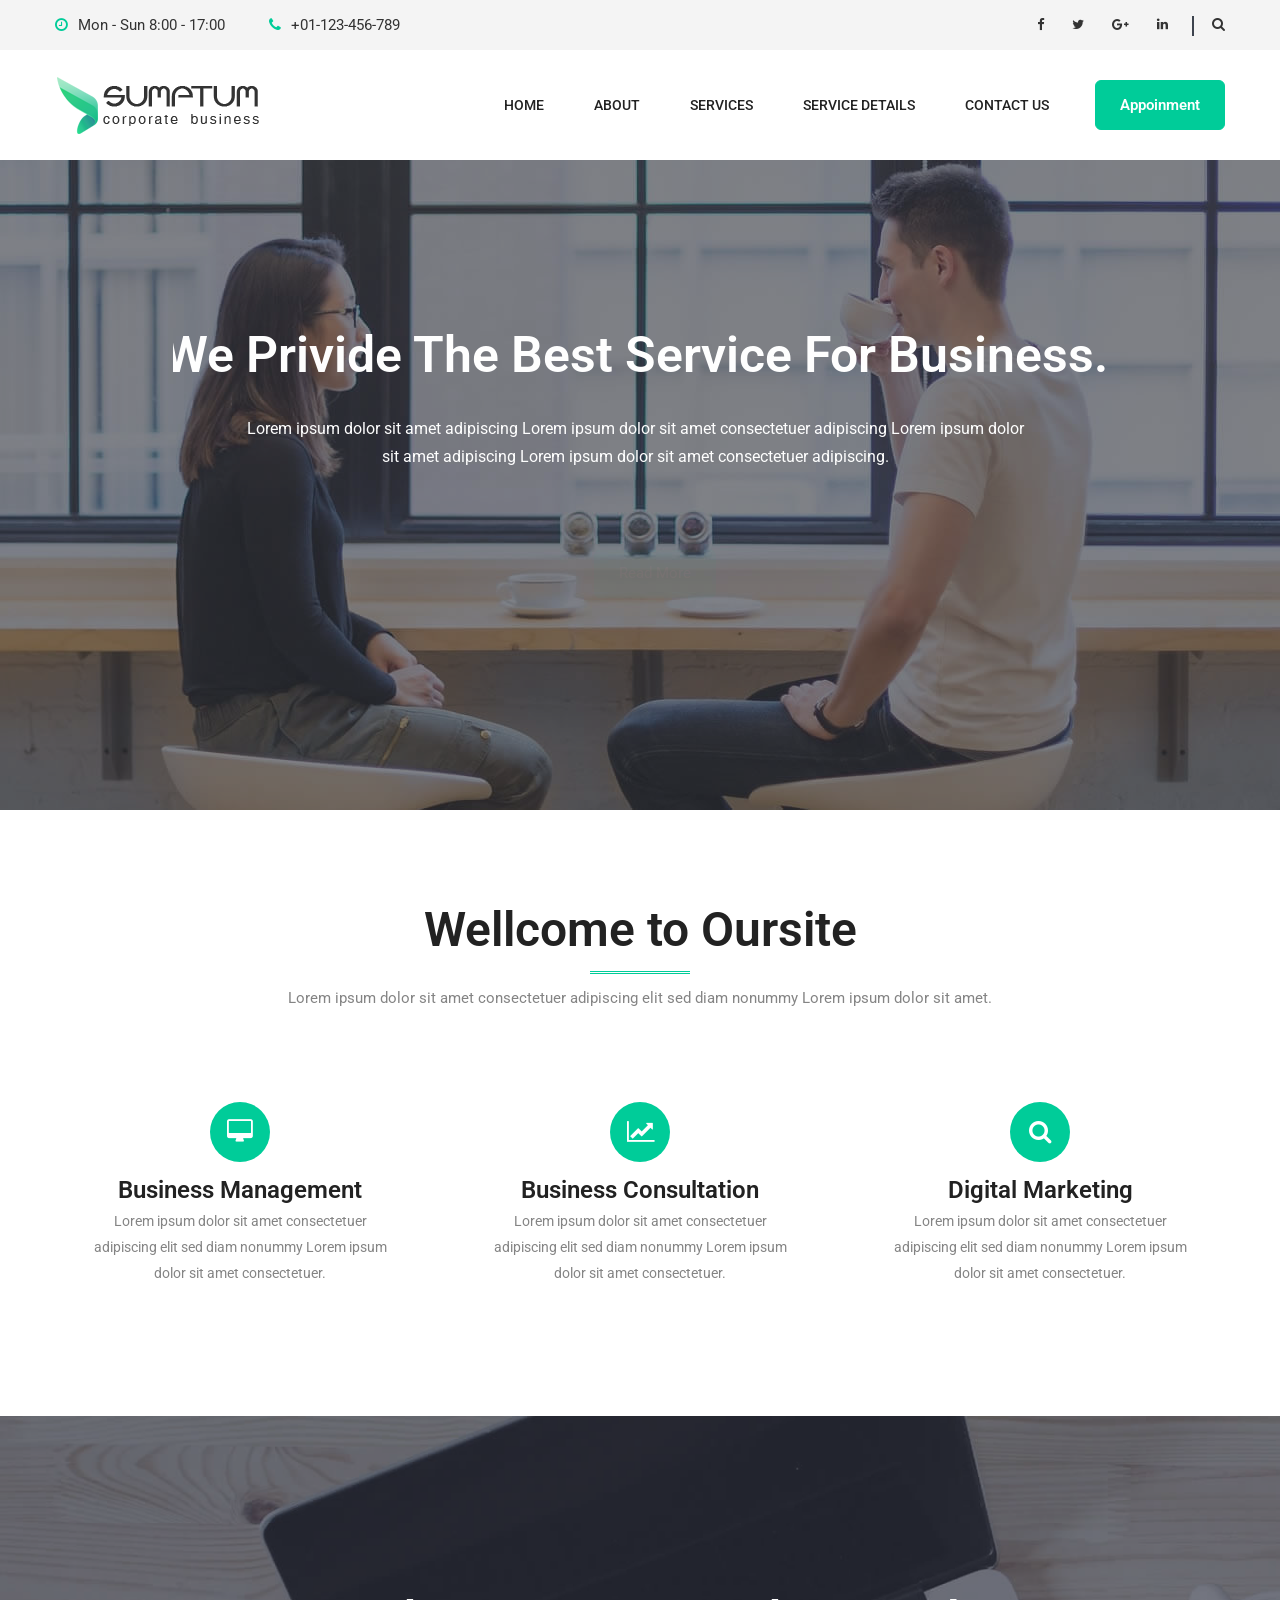
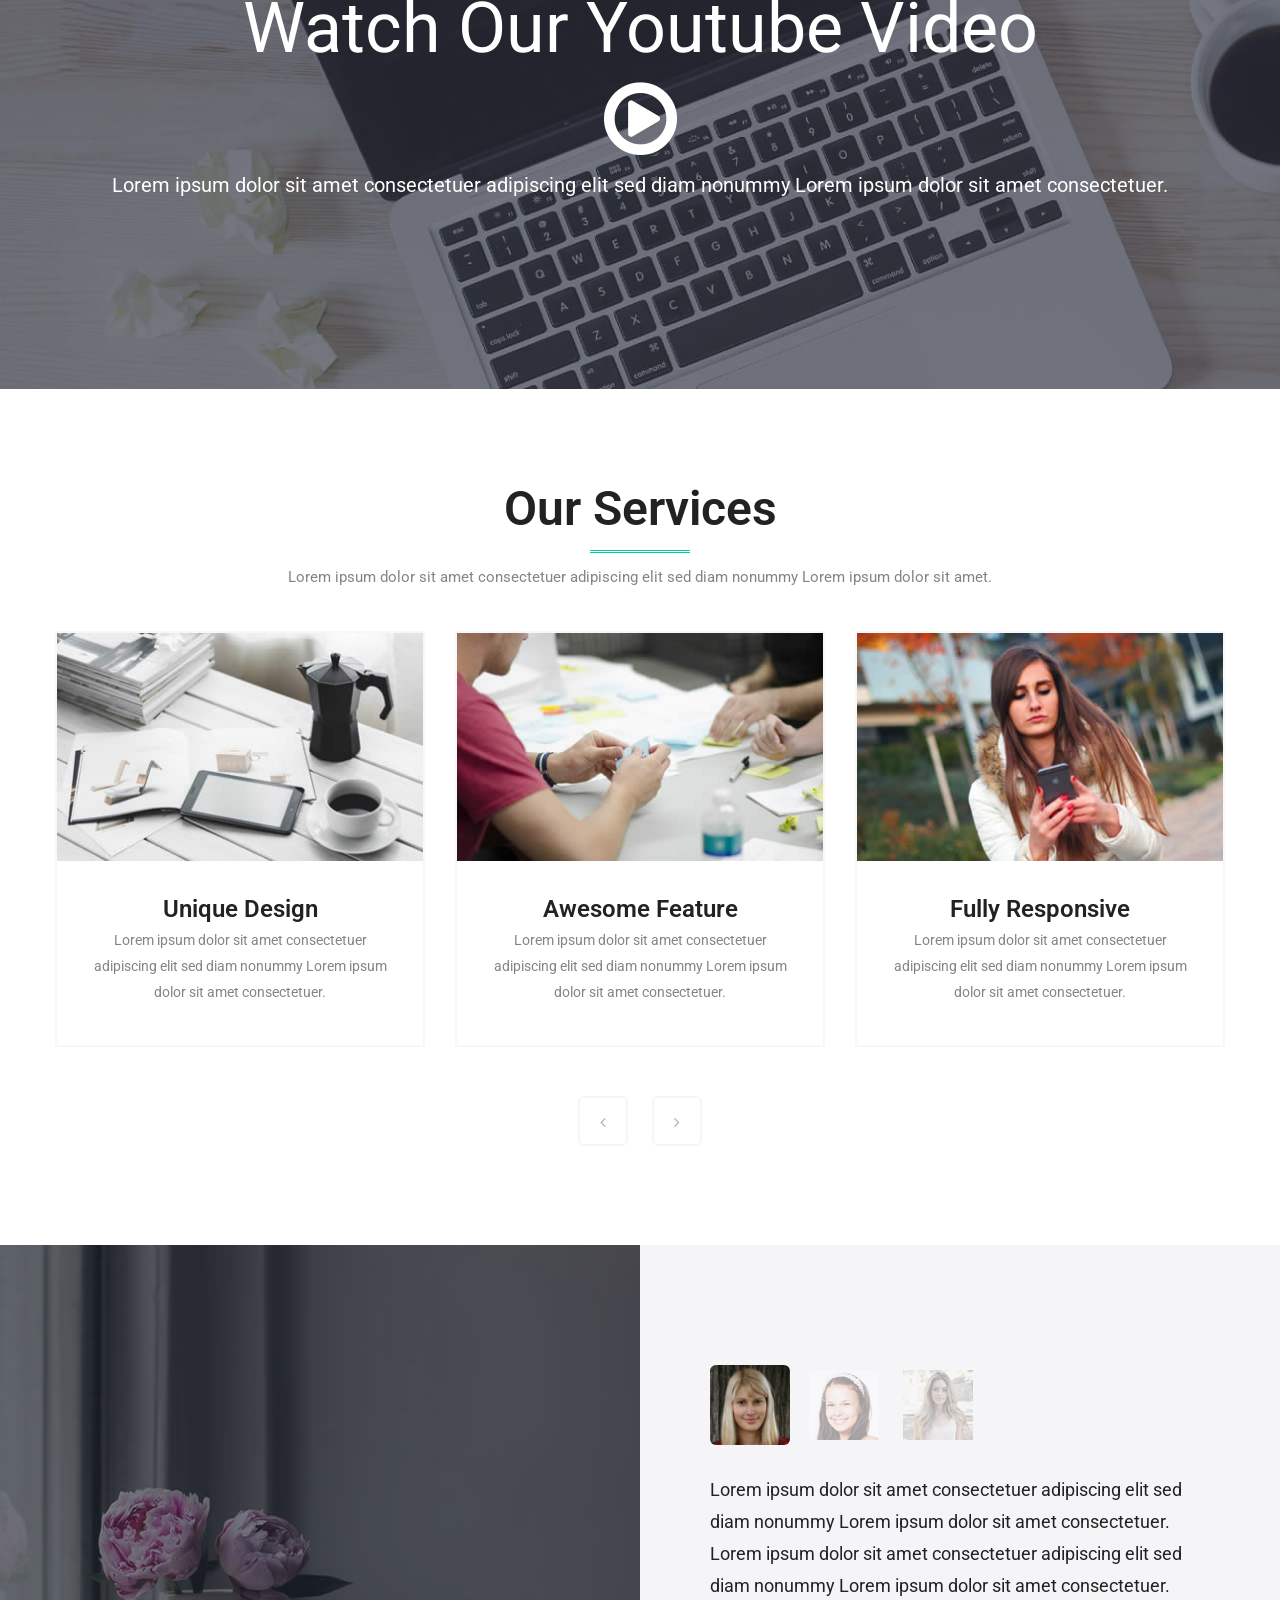
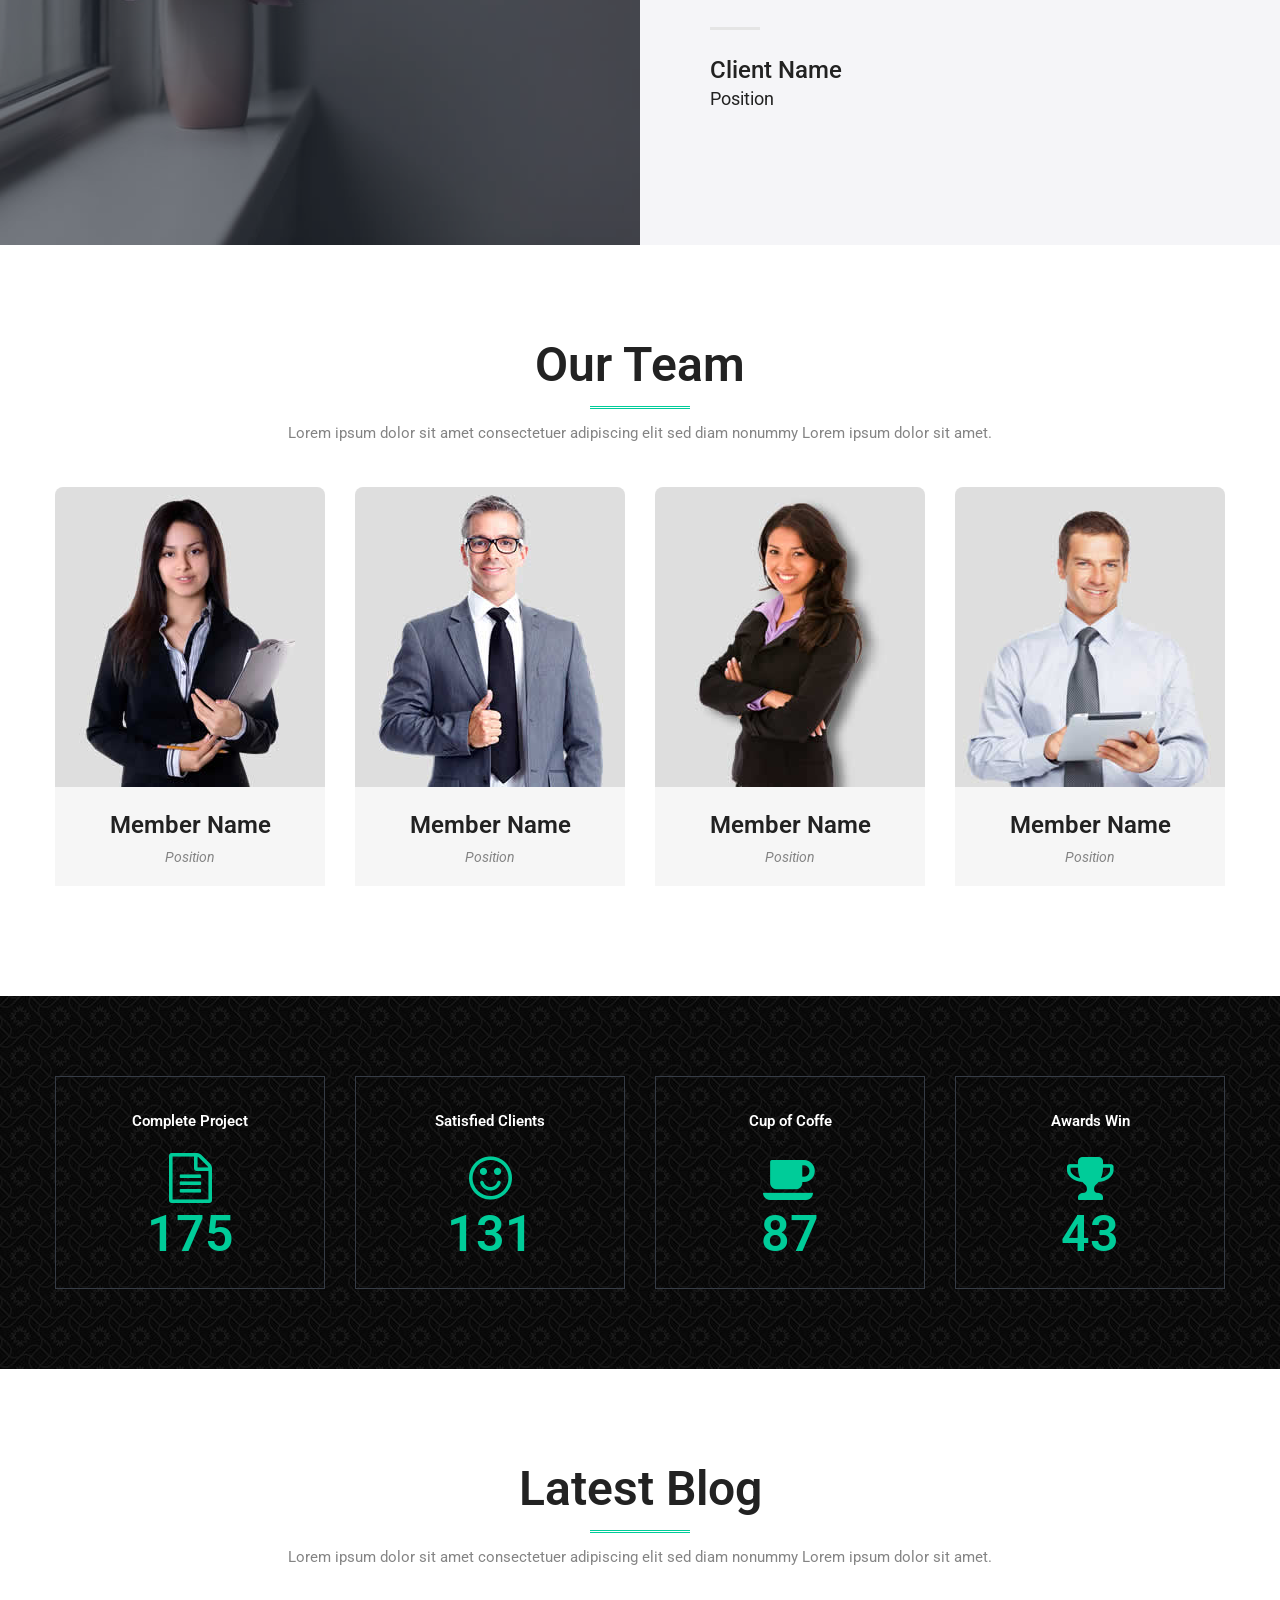
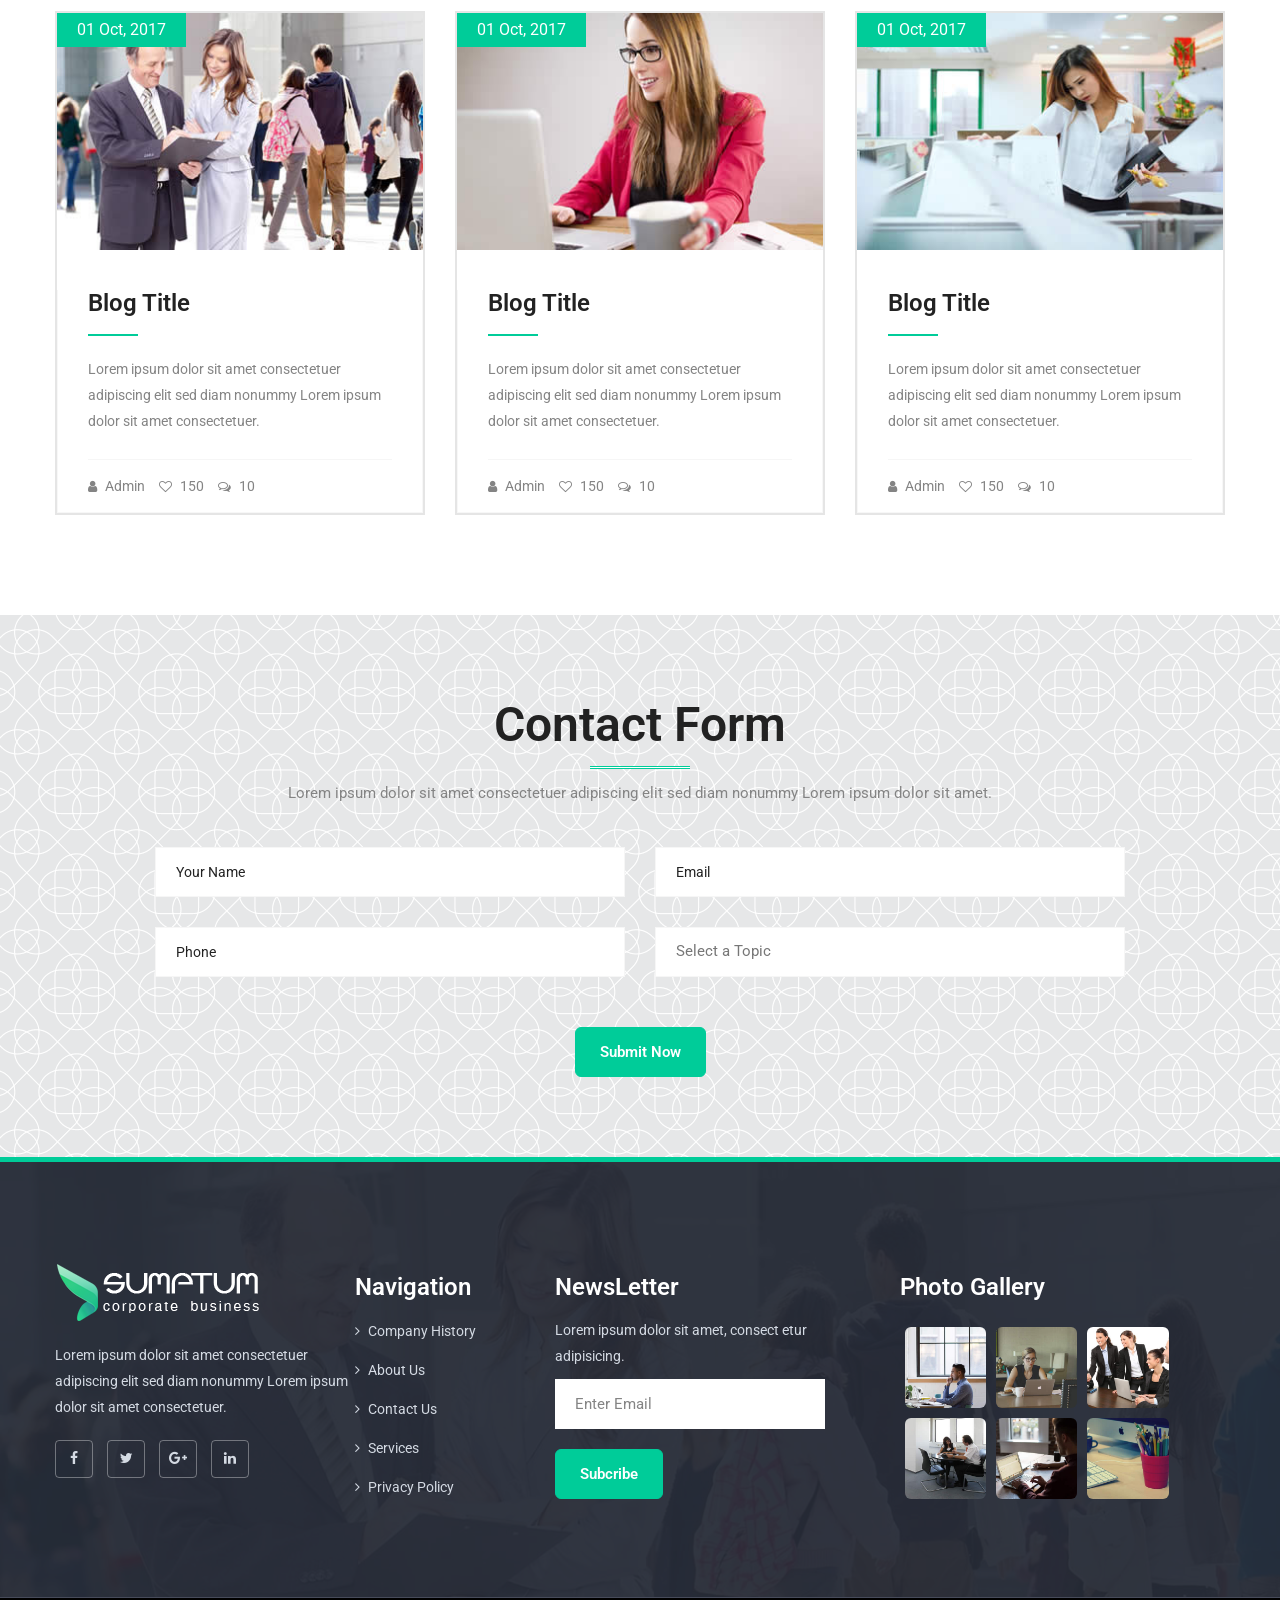
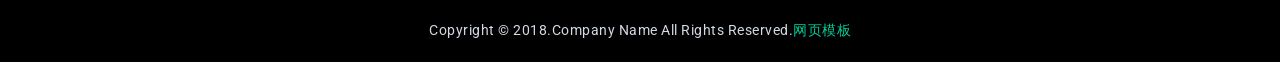
==== index.html @ b8e4e51f "s上传网站源码到Github" ====
﻿<!DOCTYPE html>
<html>
<head>
<meta charset="utf-8">
<title>Home Page</title>
<!-- Stylesheets -->
<link href="css/bootstrap.css" rel="stylesheet">
<link href="css/responsive.css" rel="stylesheet">
<link href="css/style.css" rel="stylesheet">
<link href="http://maxcdn.bootstrapcdn.com/font-awesome/4.7.0/css/font-awesome.min.css" rel="stylesheet">
<!-- mobile responsive meta -->
<meta name="viewport" content="width=device-width, initial-scale=1">
<meta name="viewport" content="width=device-width, initial-scale=1, maximum-scale=1">
</head>
<body>

     

<div class="page-wrapper">
  <!-- Preloader -->
  <div class="preloader"></div>
  <!-- Preloader -->
  <!--header top-->
  <div class="header-top">
    <div class="container clearfix">
      <div class="top-left">
        <ul class="contact-links">
          <li><i class="fa fa-clock-o" aria-hidden="true"></i>Mon - Sun  8:00 - 17:00</li>
          <li><i class="fa fa-phone" aria-hidden="true"></i>+01-123-456-789</li>
        </ul>
      </div>
      <div class="top-right clearfix">
        <ul class="social-links">
          <li><a href="#"><i class="fa fa-facebook" aria-hidden="true"></i></a></li>
          <li><a href="#"><i class="fa fa-twitter" aria-hidden="true"></i></a></li>
          <li><a href="#"><i class="fa fa-google-plus" aria-hidden="true"></i></a></li>
          <li><a href="#"><i class="fa fa-linkedin" aria-hidden="true"></i></a></li>
        </ul>
        <div class="search_option"> <a href="#"><span class="icon fa fa-search"></span></a> </div>
      </div>
    </div>
  </div>
  <!--header top-->
  <!--Main Header-->
  <header class="main-header-block sticky-header">
    <div class="container">
      <div class="logo">
        <figure> <a href="index.html"><img src="images/logo.png" alt=""></a> </figure>
      </div>
      <div class="header-area clearfix">
        <nav class="main-menu-navigation">
          <div class="navbar-header">
            <!-- Toggle Button -->
            <button type="button" class="navbar-toggle" data-toggle="collapse" data-target=".navbar-collapse"> <span class="icon-bar"></span> <span class="icon-bar"></span> <span class="icon-bar"></span> </button>
          </div>
          <div class="navbar-collapse collapse clearfix">
            <ul class="navigation clearfix">
              <li><a href="index.html">Home</a></li>
              <li><a href="about.html">About</a></li>
              <li><a href="service.html">Services</a></li>
              <li><a href="service-details.html">Service details</a></li>
              <li><a href="contact.html">Contact us</a></li>
            </ul>
          </div>
        </nav>
        <div class="link-button"> <a href="#" class="btn-style-one">Appoinment</a> </div>
      </div>
    </div>
  </header>
  <!--End Main Header -->
  <!--Start rev slider wrapper-->
  <section class="rev_slider_wrapper">
    <div id="slider1" class="rev_slider"  data-version="5.0">
      <ul>
        <li data-transition="fade"> <img src="images/slider/1.jpg"  alt="" width="1920" height="550" data-bgposition="top center" data-bgfit="cover" data-bgrepeat="no-repeat" data-bgparallax="1" >
          <div class="tp-caption  tp-resizeme" 
                        data-x="center" data-hoffset="0" 
                        data-y="top" data-voffset="160" 
                        data-transform_idle="o:1;"         
                        data-transform_in="x:[-175%];y:0px;z:0;rX:0;rY:0;rZ:0;sX:1;sY:1;skX:0;skY:0;opacity:0.01;s:3000;e:Power3.easeOut;" 
                        data-transform_out="s:1000;e:Power3.easeInOut;s:1000;e:Power3.easeInOut;" 
                        data-mask_in="x:[100%];y:0;s:inherit;e:inherit;" 
                        data-splitin="none" 
                        data-splitout="none"
                        data-responsive_offset="on"
                        data-start="700">
            <div class="slide-content-box">
              <h1>We Privide the best service for business.</h1>
              <p>Lorem ipsum dolor sit amet adipiscing Lorem ipsum dolor sit amet consectetuer adipiscing Lorem ipsum dolor<br>
                sit amet adipiscing Lorem ipsum dolor sit amet consectetuer adipiscing.</p>
            </div>
          </div>
          <div class="tp-caption tp-resizeme" 
                        data-x="center" data-hoffset="15" 
                        data-y="top" data-voffset="340" 
                        data-transform_idle="o:1;"                         
                        data-transform_in="y:[100%];z:0;rX:0deg;rY:0;rZ:0;sX:1;sY:1;skX:0;skY:0;opacity:0;s:2000;e:Power4.easeInOut;" 
                        data-transform_out="s:1000;e:Power3.easeInOut;s:1000;e:Power3.easeInOut;"                     
                        data-splitin="none" 
                        data-splitout="none" 
                        data-responsive_offset="on"
                        data-start="2300">
            <div class="slide-content-box">
              <div class="button"> <a href="#" class="btn-style-one">Read More</a> </div>
            </div>
          </div>
        </li>
        <li data-transition="fade"> <img src="images/slider/2.jpg"  alt="" width="1920" height="580" data-bgposition="top center" data-bgfit="cover" data-bgrepeat="no-repeat" data-bgparallax="1" >
          <div class="tp-caption  tp-resizeme" 
                        data-x="center" data-hoffset="0" 
                        data-y="top" data-voffset="160" 
                        data-transform_idle="o:1;"         
                        data-transform_in="x:[-175%];y:0px;z:0;rX:0;rY:0;rZ:0;sX:1;sY:1;skX:0;skY:0;opacity:0.01;s:3000;e:Power3.easeOut;" 
                        data-transform_out="s:1000;e:Power3.easeInOut;s:1000;e:Power3.easeInOut;" 
                        data-mask_in="x:[100%];y:0;s:inherit;e:inherit;" 
                        data-splitin="none" 
                        data-splitout="none"
                        data-responsive_offset="on"
                        data-start="700">
            <div class="slide-content-box text-right">
              <h1>We Privide the best service for business.</h1>
              <p>Lorem ipsum dolor sit amet adipiscing Lorem ipsum dolor sit amet consectetuer adipiscing Lorem ipsum dolor<br>
                sit amet adipiscing Lorem ipsum dolor sit amet consectetuer adipiscing.</p>
            </div>
          </div>
          <div class="tp-caption tp-resizeme" 
                        data-x="center" data-hoffset="15" 
                        data-y="top" data-voffset="340" 
                        data-transform_idle="o:1;"                         
                        data-transform_in="y:[100%];z:0;rX:0deg;rY:0;rZ:0;sX:1;sY:1;skX:0;skY:0;opacity:0;s:2000;e:Power4.easeInOut;" 
                        data-transform_out="s:1000;e:Power3.easeInOut;s:1000;e:Power3.easeInOut;"                     
                        data-splitin="none" 
                        data-splitout="none" 
                        data-responsive_offset="on"
                        data-start="2300">
            <div class="slide-content-box">
              <div class="button"> <a href="#" class="btn-style-one">Read More</a> </div>
            </div>
          </div>
        </li>
      </ul>
    </div>
  </section>
  <!--End rev slider wrapper-->
  <!--Wellcome Section-->
  <section class="wellcome-area">
    <div class="container">
      <div class="section-title text-center">
        <h2>Wellcome to Oursite</h2>
        <p>Lorem ipsum dolor sit amet consectetuer adipiscing elit sed diam nonummy Lorem ipsum dolor sit amet.</p>
      </div>
      <div class="row">
        <div class="col-md-4 col-sm-6 col-xs-12">
          <div class="item-holder-box">
            <div class="icon-box"> <i class="fa fa-desktop"></i> </div>
            <a href="#">
            <h5>Business Management</h5>
            </a>
            <p>Lorem ipsum dolor sit amet consectetuer adipiscing elit sed diam nonummy Lorem ipsum dolor sit amet consectetuer.</p>
          </div>
        </div>
        <div class="col-md-4 col-sm-6 col-xs-12">
          <div class="item-holder-box">
            <div class="icon-box"> <i class="fa fa-line-chart"></i> </div>
            <a href="#">
            <h5>Business Consultation</h5>
            </a>
            <p>Lorem ipsum dolor sit amet consectetuer adipiscing elit sed diam nonummy Lorem ipsum dolor sit amet consectetuer.</p>
          </div>
        </div>
        <div class="col-md-4 col-sm-6 col-xs-12">
          <div class="item-holder-box">
            <div class="icon-box"> <i class="fa fa-search"></i> </div>
            <a href="#">
            <h5>Digital Marketing</h5>
            </a>
            <p>Lorem ipsum dolor sit amet consectetuer adipiscing elit sed diam nonummy Lorem ipsum dolor sit amet consectetuer.</p>
          </div>
        </div>
      </div>
    </div>
  </section>
  <!--End Wellcome Section-->
  <!--Vedio Section-->
  <section class="vedio-area" style="background: url(images/background/1.jpg);">
    <div class="container text-center">
      <h1>Watch Our Youtube Video</h1>
      <div class="icon-box text-center"><i class="fa fa-play-circle-o"></i>
        <p>Lorem ipsum dolor sit amet consectetuer adipiscing elit sed diam nonummy Lorem ipsum dolor sit amet consectetuer.</p>
      </div>
    </div>
  </section>
  <!--End Vedio Section-->
  <!--Service Section-->
  <section class="service-area">
    <div class="container">
      <div class="section-title text-center">
        <h2>Our Services</h2>
        <p>Lorem ipsum dolor sit amet consectetuer adipiscing elit sed diam nonummy Lorem ipsum dolor sit amet.</p>
      </div>
      <div class="service-carousel three-column-carousel">
        <div class="slide-item-box">
          <div class="item-holder-box">
            <div class="image-box">
              <figure> <a href="service-details"><img src="images/services/1.jpg" alt=""></a> </figure>
            </div>
            <div class="image-text"> <a href="service-details">
              <h5>Unique Design</h5>
              </a>
              <p>Lorem ipsum dolor sit amet consectetuer adipiscing elit sed diam nonummy Lorem ipsum dolor sit amet consectetuer.</p>
            </div>
          </div>
        </div>
        <div class="slide-item-box">
          <div class="item-holder-box">
            <div class="image-box">
              <figure> <a href="service-details"><img src="images/services/2.jpg" alt=""></a> </figure>
            </div>
            <div class="image-text"> <a href="service-details">
              <h5>Awesome Feature</h5>
              </a>
              <p>Lorem ipsum dolor sit amet consectetuer adipiscing elit sed diam nonummy Lorem ipsum dolor sit amet consectetuer.</p>
            </div>
          </div>
        </div>
        <div class="slide-item-box">
          <div class="item-holder-box">
            <div class="image-box">
              <figure> <a href="service-details"><img src="images/services/3.jpg" alt=""></a> </figure>
            </div>
            <div class="image-text"> <a href="service-details">
              <h5>Fully Responsive</h5>
              </a>
              <p>Lorem ipsum dolor sit amet consectetuer adipiscing elit sed diam nonummy Lorem ipsum dolor sit amet consectetuer.</p>
            </div>
          </div>
        </div>
      </div>
    </div>
  </section>
  <!--End Service Section-->
  <!-- Featured Section -->
  <section class="featured-area">
    <div class="container-fluid">
      <div class="row">
        <div class="col-lg-6 col-md-12 col-sm-12 col-xs-12">
          <div class="image-box">
            <figure> <img src="images/resource/1.jpg" alt=""> </figure>
          </div>
        </div>
        <div class="col-lg-6 col-md-12 col-sm-12 col-xs-12">
          <div class="content-box">
            <div class="slider-pager">
              <ul class="list-inline thumb-box">
                <li> <a class="active" data-slide-index="0" href="#"><img src="images/testimonials/1.png" alt=""></a> </li>
                <li> <a data-slide-index="1" href="#"><img src="images/testimonials/2.png" alt=""></a> </li>
                <li> <a data-slide-index="2" href="#"><img src="images/testimonials/3.png" alt=""></a> </li>
              </ul>
            </div>
            <ul class="bxslider ">
              <li>
                <div class="content">
                  <div class="text">
                    <p>Lorem ipsum dolor sit amet consectetuer adipiscing elit sed diam nonummy Lorem ipsum dolor sit amet consectetuer. Lorem ipsum dolor sit amet consectetuer adipiscing elit sed diam nonummy Lorem ipsum dolor sit amet consectetuer. </p>
                  </div>
                  <div class="author">
                    <h5>Client Name</h5>
                    <p>Position</p>
                  </div>
                </div>
              </li>
              <li>
                <div class="content">
                  <div class="text">
                    <p>Lorem ipsum dolor sit consectetuer adipiscing elit sed diam nonummy Lorem ipsum dolor sit amet consectetuer. Lorem ipsum dolor sit amet consectetuer adipiscing elit sed diam nonummy Lorem ipsum dolor sit amet consectetuer. </p>
                  </div>
                  <div class="author">
                    <h5>Client Name</h5>
                    <p>Position</p>
                  </div>
                </div>
              </li>
              <li>
                <div class="content">
                  <div class="text">
                    <p>Lorem ipsum dolor sit amet consectetuer adipiscing elit sed diam nonummy Lorem ipsum dolor sit amet consectetuer. Lorem ipsum dolor sit amet consectetuer adipiscing elit sed diam Lorem ipsum dolor sit amet consectetuer. </p>
                  </div>
                  <div class="author">
                    <h5>Client Name</h5>
                    <p>Position</p>
                  </div>
                </div>
              </li>
            </ul>
          </div>
        </div>
      </div>
    </div>
  </section>
  <!-- Featured Section -->
  <!--team section-->
  <section class="team-area">
    <div class="container">
      <div class="section-title text-center">
        <h2>Our Team</h2>
        <p>Lorem ipsum dolor sit amet consectetuer adipiscing elit sed diam nonummy Lorem ipsum dolor sit amet.</p>
      </div>
      <div class="row">
        <div class="col-md-3 col-sm-6 col-xs-12">
          <div class="image-holder-block">
            <div class="image-box">
              <figure> <a href="#"><img src="images/team/1.jpg" alt=""></a> </figure>
              <ul class="social-links text-center">
                <li><a href="#"><i class="fa fa-facebook" aria-hidden="true"></i></a></li>
                <li><a href="#"><i class="fa fa-linkedin" aria-hidden="true"></i></a></li>
                <li><a href="#"><i class="fa fa-twitter" aria-hidden="true"></i></a></li>
                <li><a href="#"><i class="fa fa-google-plus" aria-hidden="true"></i></a></li>
              </ul>
            </div>
            <div class="image-text text-center"> <a href="#">
              <h5>Member Name</h5>
              </a>
              <p>Position</p>
            </div>
          </div>
        </div>
        <div class="col-md-3 col-sm-6 col-xs-12">
          <div class="image-holder-block">
            <div class="image-box">
              <figure> <a href="#"><img src="images/team/2.jpg" alt=""></a> </figure>
              <ul class="social-links text-center">
                <li><a href="#"><i class="fa fa-facebook" aria-hidden="true"></i></a></li>
                <li><a href="#"><i class="fa fa-linkedin" aria-hidden="true"></i></a></li>
                <li><a href="#"><i class="fa fa-twitter" aria-hidden="true"></i></a></li>
                <li><a href="#"><i class="fa fa-google-plus" aria-hidden="true"></i></a></li>
              </ul>
            </div>
            <div class="image-text text-center"> <a href="#">
              <h5>Member Name</h5>
              </a>
              <p>Position</p>
            </div>
          </div>
        </div>
        <div class="col-md-3 col-sm-6 col-xs-12">
          <div class="image-holder-block">
            <div class="image-box">
              <figure> <a href="#"><img src="images/team/3.jpg" alt=""></a> </figure>
              <ul class="social-links text-center">
                <li><a href="#"><i class="fa fa-facebook" aria-hidden="true"></i></a></li>
                <li><a href="#"><i class="fa fa-linkedin" aria-hidden="true"></i></a></li>
                <li><a href="#"><i class="fa fa-twitter" aria-hidden="true"></i></a></li>
                <li><a href="#"><i class="fa fa-google-plus" aria-hidden="true"></i></a></li>
              </ul>
            </div>
            <div class="image-text text-center"> <a href="#">
              <h5>Member Name</h5>
              </a>
              <p>Position</p>
            </div>
          </div>
        </div>
        <div class="col-md-3 col-sm-6 col-xs-12">
          <div class="image-holder-block">
            <div class="image-box">
              <figure> <a href="#"><img src="images/team/4.jpg" alt=""></a> </figure>
              <ul class="social-links text-center">
                <li><a href="#"><i class="fa fa-facebook" aria-hidden="true"></i></a></li>
                <li><a href="#"><i class="fa fa-linkedin" aria-hidden="true"></i></a></li>
                <li><a href="#"><i class="fa fa-twitter" aria-hidden="true"></i></a></li>
                <li><a href="#"><i class="fa fa-google-plus" aria-hidden="true"></i></a></li>
              </ul>
            </div>
            <div class="image-text text-center"> <a href="#">
              <h5>Member Name</h5>
              </a>
              <p>Position</p>
            </div>
          </div>
        </div>
      </div>
    </div>
  </section>
  <!--End team section-->
  <!--Fact Counter-->
  <section class="fact-counter-area" style="background: url(images/background/2.jpg);">
    <div class="container">
      <div class="row clearfix">
        <div class="counter-outer clearfix">
          <!--Column-->
          <article class="column counter-column-box col-md-3 col-sm-6 col-xs-12 wow fadeIn" data-wow-duration="0ms">
            <div class="item">
              <h4 class="counter-title">Complete Project</h4>
              <div class="count-outer">
                <div class="icon"> <i class="fa fa-file-text-o"></i> </div>
                <span class="count-text" data-speed="3000" data-stop="400">0</span> </div>
            </div>
          </article>
          <!--Column-->
          <article class="column counter-column-box col-md-3 col-sm-6 col-xs-12 wow fadeIn" data-wow-duration="0ms">
            <div class="item">
              <h4 class="counter-title">Satisfied Clients</h4>
              <div class="count-outer">
                <div class="icon"> <i class="fa fa-smile-o"></i> </div>
                <span class="count-text" data-speed="3000" data-stop="300">0</span> </div>
            </div>
          </article>
          <!--Column-->
          <article class="column counter-column-box col-md-3 col-sm-6 col-xs-12 wow fadeIn" data-wow-duration="0ms">
            <div class="item">
              <h4 class="counter-title">Cup of Coffe</h4>
              <div class="count-outer">
                <div class="icon"> <i class="fa fa-coffee"></i> </div>
                <span class="count-text" data-speed="3000" data-stop="200">0</span> </div>
            </div>
          </article>
          <!--Column-->
          <article class="column counter-column-box col-md-3 col-sm-6 col-xs-12 wow fadeIn" data-wow-duration="0ms">
            <div class="item">
              <h4 class="counter-title">Awards Win</h4>
              <div class="count-outer">
                <div class="icon"> <i class="fa fa-trophy"></i> </div>
                <span class="count-text" data-speed="3000" data-stop="100">0</span> </div>
            </div>
          </article>
        </div>
      </div>
    </div>
  </section>
  <!--End Fact Counter-->
  <!--blog section-->
  <section class="blog-area">
    <div class="container">
      <div class="section-title text-center">
        <h2>Latest Blog</h2>
        <p>Lorem ipsum dolor sit amet consectetuer adipiscing elit sed diam nonummy Lorem ipsum dolor sit amet.</p>
      </div>
      <div class="row">
        <div class="col-md-4 col-sm-12 col-xs-12">
          <div class="item-holder-box">
            <div class="image-box">
              <figure> <a href="#"><img src="images/blog/1.jpg" alt=""></a> </figure>
              <div class="date-box"> <span>01 Oct, 2017</span> </div>
            </div>
            <div class="content-text">
              <div class="sec-title"> <a href="#">
                <h5>Blog Title</h5>
                </a> </div>
              <div class="text">
                <p>Lorem ipsum dolor sit amet consectetuer adipiscing elit sed diam nonummy Lorem ipsum dolor sit amet consectetuer.</p>
              </div>
              <ul class="blog-info-box">
                <li><i class="fa fa-user" aria-hidden="true"></i>admin</li>
                <li><i class="fa fa-heart-o" aria-hidden="true"></i>150</li>
                <li><i class="fa fa-comments-o" aria-hidden="true"></i>10</li>
              </ul>
            </div>
          </div>
        </div>
        <div class="col-md-4 col-sm-12 col-xs-12">
          <div class="item-holder-box">
            <div class="image-box">
              <figure> <a href="#"><img src="images/blog/2.jpg" alt=""></a> </figure>
              <div class="date-box"> <span>01 Oct, 2017</span> </div>
            </div>
            <div class="content-text">
              <div class="sec-title"> <a href="#">
                <h5>Blog Title</h5>
                </a> </div>
              <div class="text">
                <p>Lorem ipsum dolor sit amet consectetuer adipiscing elit sed diam nonummy Lorem ipsum dolor sit amet consectetuer.</p>
              </div>
              <ul class="blog-info-box">
                <li><i class="fa fa-user" aria-hidden="true"></i>admin</li>
                <li><i class="fa fa-heart-o" aria-hidden="true"></i>150</li>
                <li><i class="fa fa-comments-o" aria-hidden="true"></i>10</li>
              </ul>
            </div>
          </div>
        </div>
        <div class="col-md-4 col-sm-12 col-xs-12">
          <div class="item-holder-box">
            <div class="image-box">
              <figure> <a href="#"><img src="images/blog/3.jpg" alt=""></a> </figure>
              <div class="date-box"> <span>01 Oct, 2017</span> </div>
            </div>
            <div class="content-text">
              <div class="sec-title"> <a href="#">
                <h5>Blog Title</h5>
                </a> </div>
              <div class="text">
                <p>Lorem ipsum dolor sit amet consectetuer adipiscing elit sed diam nonummy Lorem ipsum dolor sit amet consectetuer.</p>
              </div>
              <ul class="blog-info-box">
                <li><i class="fa fa-user" aria-hidden="true"></i>admin</li>
                <li><i class="fa fa-heart-o" aria-hidden="true"></i>150</li>
                <li><i class="fa fa-comments-o" aria-hidden="true"></i>10</li>
              </ul>
            </div>
          </div>
        </div>
      </div>
    </div>
  </section>
  <!--End blog section-->
  <!-- Contact Section -->
  <section class="contact-section" style="background: url(images/background/1.png);">
    <div class="container">
      <div class="contact-area-box">
        <div class="section-title text-center">
          <h2>Contact Form</h2>
          <p>Lorem ipsum dolor sit amet consectetuer adipiscing elit sed diam nonummy Lorem ipsum dolor sit amet.</p>
        </div>
        <form name="contact_form" class="default-form contact-form" action="" method="post">
          <div class="row">
            <div class="col-md-6 col-sm-12 col-xs-12">
              <div class="form-group">
                <input type="text" name="name" placeholder="Your Name" required="">
              </div>
              <div class="form-group">
                <input type="text" name="phone" placeholder="Phone" required="">
              </div>
            </div>
            <div class="col-md-6 col-sm-12 col-xs-12">
              <div class="form-group">
                <input type="email" name="email" placeholder="Email" required="">
              </div>
              <div class="form-group">
                <select name="subject">
                  <option>Select a Topic</option>
                  <option>Topic Name</option>
                  <option>Topic Name</option>
                </select>
              </div>
            </div>
            <div class="col-md-12 col-sm-12 col-xs-12">
              <div class="form-group text-center">
                <button type="submit" class="btn-style-one">submit now</button>
              </div>
            </div>
          </div>
        </form>
      </div>
    </div>
  </section>
  <!-- End Contact Section -->
  <!--main-footer-area-->
  <footer class="main-footer-area" style="background: url(images/background/3.jpg);">
    <div class="footer-top">
      <div class="container">
        <div class="row">
          <div class="col-md-3 col-sm-6 col-xs-12">
            <div class="about-widget-box">
              <div class="footer-logo">
                <figure> <a href="index.html"><img src="images/logo-2.png" alt=""></a> </figure>
              </div>
              <p>Lorem ipsum dolor sit amet consectetuer adipiscing elit sed diam nonummy Lorem ipsum dolor sit amet consectetuer.</p>
              <ul class="social-links">
                <li><a href="#"><i class="fa fa-facebook" aria-hidden="true"></i></a></li>
                <li><a href="#"><i class="fa fa-twitter" aria-hidden="true"></i></a></li>
                <li><a href="#"><i class="fa fa-google-plus" aria-hidden="true"></i></a></li>
                <li><a href="#"><i class="fa fa-linkedin" aria-hidden="true"></i></a></li>
              </ul>
            </div>
          </div>
          <div class="col-md-2 col-sm-6 col-xs-12">
            <div class="footer-menu-link">
              <div class="sec-title">
                <h6>Navigation</h6>
              </div>
              <ul>
                <li><a href="#"><i class="fa fa-angle-right" aria-hidden="true"></i>Company History</a></li>
                <li><a href="#"><i class="fa fa-angle-right" aria-hidden="true"></i>About Us</a></li>
                <li><a href="#"><i class="fa fa-angle-right" aria-hidden="true"></i>Contact Us</a></li>
                <li><a href="#"><i class="fa fa-angle-right" aria-hidden="true"></i>Services</a></li>
                <li><a href="#"><i class="fa fa-angle-right" aria-hidden="true"></i>Privacy Policy</a></li>
              </ul>
            </div>
          </div>
          <div class="col-md-3 col-sm-6 col-xs-12">
            <div class="footer-newsletter-cloumn">
              <div class="sec-title">
                <h6>NewsLetter</h6>
              </div>
              <p>Lorem ipsum dolor sit amet, consect etur adipisicing.</p>
              <form name="contact_form" class="default-form contact-form" action="" method="post">
                <input type="email" name="email" placeholder="Enter Email" required="">
                <button type="submit" class="btn-style-one">subcribe</button>
              </form>
            </div>
          </div>
          <div class="col-md-4 col-sm-6 col-xs-12">
            <div class="footer-gallery-widget">
              <div class="sec-title">
                <h6>Photo Gallery</h6>
              </div>
              <div class="clearfix">
                <figure class="image"> <img src="images/gallery/1.jpg" alt=""> <a href="images/gallery/1.jpg" class="lightbox-image" title=""><i class="fa fa-plus" aria-hidden="true"></i></a> </figure>
                <figure class="image"> <img src="images/gallery/2.jpg" alt=""> <a href="images/gallery/2.jpg" class="lightbox-image" title=""><i class="fa fa-plus" aria-hidden="true"></i></a> </figure>
                <figure class="image"> <img src="images/gallery/3.jpg" alt=""> <a href="images/gallery/4.jpg" class="lightbox-image" title=""><i class="fa fa-plus" aria-hidden="true"></i></a> </figure>
                <figure class="image"> <img src="images/gallery/4.jpg" alt=""> <a href="images/gallery/4.jpg" class="lightbox-image" title=""><i class="fa fa-plus" aria-hidden="true"></i></a> </figure>
                <figure class="image"> <img src="images/gallery/5.jpg" alt=""> <a href="images/gallery/5.jpg" class="lightbox-image" title=""><i class="fa fa-plus" aria-hidden="true"></i></a> </figure>
                <figure class="image"> <img src="images/gallery/6.jpg" alt=""> <a href="images/gallery/6.jpg" class="lightbox-image" title=""><i class="fa fa-plus" aria-hidden="true"></i></a> </figure>
              </div>
            </div>
          </div>
        </div>
      </div>
    </div>
    <div class="footer-bottom">
      <div class="container">
        <div class="copyright-text text-center">
          <p>Copyright &copy; 2018.Company name All rights reserved.<a target="_blank" href="http://sc.chinaz.com/moban/">&#x7F51;&#x9875;&#x6A21;&#x677F;</a></p>
        </div>
      </div>
    </div>
  </footer>
  <!--End main-footer-area-->
</div>
<!--End pagewrapper-->
<!--Search Popup-->
<div id="search-popup-block" class="search-popup-block">
  <div class="close-search theme-btn"><span class="fa fa-times"></span></div>
  <div class="popup-inner">
    <div class="search-form-box">
      <form method="post">
        <div class="form-group">
          <fieldset>
          <input type="search" class="form-control" name="search-input" value="" placeholder="Search Here" required >
          <input type="submit" value="Search" class="theme-btn">
          </fieldset>
        </div>
      </form>
      <br>
      <h3>Search Keywords</h3>
      <ul class="recent-searches">
        <li><a href="#">Design</a></li>
        <li><a href="#">Awesome</a></li>
        <li><a href="#">Responsive</a></li>
        <li><a href="#">Support</a></li>
      </ul>
    </div>
  </div>
</div>
<!--Scroll to top-->
<div class="scroll-to-top scroll-to-target" data-target=".header-top"><span class="icon fa fa-angle-up"></span></div>
<script src="js/jquery.js"></script>
<script src="js/bootstrap.min.js"></script>
<script src="js/jquery.fancybox.pack.js"></script>
<script src="js/jquery.fancybox-media.js"></script>
<!--<script src="js/html5lightbox.js"></script>-->
<!-- revolution slider js -->
<script src="revolution/js/jquery.themepunch.tools.min.js"></script>
<script src="revolution/js/jquery.themepunch.revolution.min.js"></script>
<script src="revolution/js/extensions/revolution.extension.actions.min.js"></script>
<script src="revolution/js/extensions/revolution.extension.carousel.min.js"></script>
<script src="revolution/js/extensions/revolution.extension.kenburn.min.js"></script>
<script src="revolution/js/extensions/revolution.extension.layeranimation.min.js"></script>
<script src="revolution/js/extensions/revolution.extension.migration.min.js"></script>
<script src="revolution/js/extensions/revolution.extension.navigation.min.js"></script>
<script src="revolution/js/extensions/revolution.extension.parallax.min.js"></script>
<script src="revolution/js/extensions/revolution.extension.slideanims.min.js"></script>
<script src="revolution/js/extensions/revolution.extension.video.min.js"></script>
<script src="js/owl.carousel.min.js"></script>
<script src="js/wow.js"></script>
<!-- bxslider -->
<script src="js/bxslider.js"></script>
<script src="js/jquery.countTo.js"></script>
<script src="js/script.js"></script>
</body>
</html>
---- css/responsive.css ----
/*  Theme HTML Template */

@media only screen and (min-width: 768px){
	.main-menu-navigation .navigation > li > ul,
	.main-menu-navigation .navigation > li > ul > li > ul{
		display:block !important;
		visibility:hidden;
		opacity:0;
	}
}

@media only screen and (max-width: 1200px){
	.main-header-block .logo{
		display: block;
		text-align: center;
		float: none!important;
		margin-bottom: 20px;
	}
	.main-header-block .header-area{
		float: none!important;
	}
	.footer-top .footer-gallery-widget{
		margin: 0px!important;
	}
	.about-area .content-box p.hide-text{
		display: none!important;
	}
	.about-area .content-box{
		margin: 10px!important;
	}
	.footer-top .about-widget-box{
		margin-right: 0px!important;
	}
	.featured-area .content-box{
		padding-bottom:100px!important;
	}
	.featured-area .image-box img{
		width:100%;
	}
}

@media only screen and (max-width: 991px){
	.main-header-block .logo{
		float: none !important;
		text-align: left;
	}
	.main-header-block .link-button {
	    position: absolute;
	    right: 0px;
	    top: -70px;
	}
	.main-header-block .header-area{
		float: none !important;
	}
	.wellcome-area .item-holder-box{
		margin-bottom: 60px!important;
	}
	.wellcome-area{
		padding-bottom: 30px!important;
	}
	.service-details .right-side{
		margin-top: 40px !important;
		margin-left: 0px!important;
	}
	.blog-area.style-two .right-side{
		margin-left: 0px!important;
		margin-top: 40px!important;
	}
	.contact-us .contact-info-area{
		margin-left: 0px!important;
		margin-top: 40px!important;
	}
}
@media only screen and (max-width: 767px){
	.main-header-block .main-menu-navigation {
	    top: 0px;
	    width: 100%;
	}
	.main-menu-navigation .navbar-header{
		position:relative;
		float:none;
		display: block;
		text-align: right;
		width:100%;
		padding:12px 0px;
		right:0px;
		z-index:12;
	}
	.main-menu-navigation .navbar-header .navbar-toggle {
	    display: block;
	    border: 1px solid #ffffff;
	    float: left;
	    height: 50px;
	    width: 50px;
	    padding-left: 12px;
	    text-align: center;
	    margin: 0px 0px 0px 0px;
	    border-radius: 0px;
	    background: #00cc99;
	}	
	.main-menu-navigation .navbar-header .navbar-toggle .icon-bar{
		background:#ffffff;	
	}	
	.main-menu-navigation .navbar-collapse > .navigation{
		float:none !important;
		margin:0px !important;
		width:100% !important;
		background: #272a36;
		border:1px solid #ffffff;
		border-top:none;
	}	
	.main-menu-navigation .navbar-collapse > .navigation > li{
		margin:0px !important;
		float:none !important;
		width:100%;
	}	
	.main-menu-navigation .navigation > li > a,
	.main-menu-navigation .navigation > li > ul:before{
		border:none;	
	}	
	.main-menu-navigation .navbar-collapse > .navigation > li > a{
		padding:10px 10px !important;
		border:none !important;
	}	
	.main-menu-navigation .navigation li.dropdown > a:after,
	.main-menu-navigation .navigation > li.dropdown > a:before,
	.main-menu-navigation .navigation > li > ul > li > a::before,
	.main-menu-navigation .navigation > li > ul > li > ul > li > a::before{
		color:#ffffff !important;
		right:15px;
		font-size:16px;
		display:none !important;
	}	
	.main-menu-navigation .navbar-collapse > .navigation > li > ul,
	.main-menu-navigation .navbar-collapse > .navigation > li > ul > li > ul{
		position:relative;
		border:none;
		float:none;
		visibility:visible;
		opacity:1;
		display:none;
		margin:0px;
		left:auto !important;
		right:auto !important;
		top:auto !important;
		width:100%;
		background:#e4b700;
		-webkit-border-radius:0px;
		-ms-border-radius:0px;
		-o-border-radius:0px;
		-moz-border-radius:0px;
		border-radius:0px;
		transition:none !important;
		-webkit-transition:none !important;
		-ms-transition:none !important;
		-o-transition:none !important;
		-moz-transition:none !important;
	}		
	.main-menu-navigation .navbar-collapse > .navigation > li > ul,
	.main-menu-navigation .navbar-collapse > .navigation > li > ul > li > ul{
		border-top:1px solid rgba(255,255,255,1) !important;	
	}	
	.main-menu-navigation .navbar-collapse > .navigation > li,
	.main-menu-navigation .navbar-collapse > .navigation > li > ul > li,
	.main-menu-navigation .navbar-collapse > .navigation > li > ul > li > ul > li{
		border-top:1px solid rgba(255,255,255,1) !important;
		opacity:1 !important;
		top:0px !important;
		left:0px !important;
		visibility:visible !important;
	}	
	.main-menu-navigation .navbar-collapse > .navigation > li:first-child{
		border:none;	
	}	
	.main-menu-navigation .navbar-collapse > .navigation > li > a,
	.main-menu-navigation .navbar-collapse > .navigation > li > ul > li > a,
	.main-menu-navigation .navbar-collapse > .navigation > li > ul > li > ul > li > a{
		padding:15px 10px !important;
		line-height:22px;
		color:#ffffff;
		background: #00cc99;
		text-align: left;
	}	
	.main-menu-navigation .navbar-collapse > .navigation > li > a:hover,
	.main-menu-navigation .navbar-collapse > .navigation > li > a:active,
	.main-menu-navigation .navbar-collapse > .navigation > li > a:focus{
		background: #1cc9ce;
	}	
	.main-menu-navigation .navbar-collapse > .navigation > li:hover > a,
	.main-menu-navigation .navbar-collapse > .navigation > li > ul > li:hover > a,
	.main-menu-navigation .navbar-collapse > .navigation > li > ul > li > ul > li:hover > a,
	.main-menu-navigation .navbar-collapse > .navigation > li.current > a,
	.main-menu-navigation .navbar-collapse > .navigation > li.current-menu-item > a{
		background: #272a36;
		color: #fff !important;
	}
	.main-menu-navigation .navbar-collapse > .navigation li.dropdown:after,
	.main-menu-navigation .navigation > li > ul:before{
		display:none !important;	
	}
	.main-menu-navigation .navbar-collapse > .navigation li.dropdown .dropdown-btn {
	    display: block;
	    position: absolute;
	    right: 15px;
	    top: 12px;
	    color: #ffffff;
	}
	.main-menu-navigation .navbar-collapse > .navigation li.current .dropdown-btn,
	.main-menu-navigation .navbar-collapse > .navigation li:hover .dropdown-btn{
		color: #ffffff;
	}
	.main-header-block .logo{
		display: block;
		text-align: center;
	}
	.main-header-block .link-button{
		top: 13px;
	}
	.main-header-block .header-area{
		margin-top: -85px!important;
	}
	.about-area .content-box{
		margin: 50px 0px !important;
	}
	.faq-section .faq-container{
		margin: 0px 50px!important;
	}
	.main-header-block.sticky-header.fixed-header {
	    transition: 0s;
	    position: relative;
	    animation-name: inherit;
	}
	.contact-section .contact-area-box{
		padding: 80px 20px!important;
	}

}
@media only screen and (max-width: 660px){
	.main-header-block .header-area{
		margin-top: 0px!important;
	}
	.header-top .top-left .contact-links li{
		display: block!important;
	}
	.featured-area .slider-pager .list-inline li{
		display: block!important;
		margin-bottom: 20px;
	}
}
---- css/style.css ----
/* HTML5 Template */


/************ TABLE OF CONTENTS ***************
1.  Google Fonts
2.  Reset
3.  Global
4.  Scroll To Top
5.  Preloader
6.  Header Top
7.  Main Header
8.  Search Popup
9.	Rev Slider Wrapper
10.	wellcome Section
11. Vedio Section
12. Service Section
13. Featured Section
14. Team Section
15. Fact Counter Section
16. Blog Section
17. Contact Section
18. Footer Style
19. Title Menu
20. About Section
21. Service Page Style Two
22. Service Details
23. Gallery Page
24. Faq Page
25. Error Section
26. Contact Us
27. Google Map Section
28. Blog Page
29. Styled Pagination
30. Blog Details

**********************************************/


/*** 

====================================================================
	Google Fonts
====================================================================

 ***/

@import url('https://fonts.googleapis.com/css?family=Roboto:100,100i,300,300i,400,400i,500,500i,700,700i,900,900i');

/*** 

====================================================================
	Reset
====================================================================

 ***/

@import url('animate.min.css');
@import url('owl.css');
@import url('bootstrap.min.css');
@import url('jquery.bxslider.css');
@import url(../revolution/css/settings.css);
@import url(../revolution/css/layers.css);
@import url(../revolution/css/navigation.css);
@import url('jquery.fancybox.css');
@import url('hover.css');
 @media (min-width:1200px) {
 .container {
 padding: 0px;
}
}
* {
	margin:0px;
	padding:0px;
	border:none;
	outline:none;
}
/*** 

====================================================================
	Global style
====================================================================

***/


body {
	font-size:15px;
	color:#777777;
	line-height:1.8em;
	font-weight:400;
	background:#ffffff;
	background-size:cover;
	background-repeat:no-repeat;
	background-position:center top;
	-webkit-font-smoothing: antialiased;
	font-family: 'Roboto', sans-serif;
}
.page-wrapper {
	overflow: hidden;
}
a {
	text-decoration:none;
	cursor:pointer;
}
a:hover, a:focus, a:visited {
	text-decoration:none;
	outline:none;
}
h1, h2, h3, h4, h5, h6 {
	margin:0px;
	font-family: 'Roboto', sans-serif;
}
input, button, select, textarea {
	font-family: 'Roboto', sans-serif;
}
p {
	position:relative;
	font-size: 14px;
	line-height:1.8em;
	font-family: 'Roboto', sans-serif;
}
.strike-through {
	text-decoration:line-through;
}
.auto-container {
	position:static;
	max-width:1200px;
	padding:0px 15px;
	margin:0 auto;
}
.small-container {
	max-width:680px;
	margin:0 auto;
}
.page-wrapper {
	position:relative;
	margin:0 auto;
	width:100%;
	min-width:300px;
}
ul, li {
	list-style:none;
	padding:0px;
	margin:0px;
}
.section-title h2 {
	position: relative;
	font-size: 48px;
	color: #222222;
	line-height: 60px;
	font-weight: 600;
	padding-bottom: 14px;
	margin-bottom: 10px;
}
.section-title h2:before {
	position: absolute;
	bottom: 0px;
	left: 0;
	right:0px;
	margin:auto;
	width: 100px;
	height: 3px;
	background: #fff;
	border-bottom:3px double #00cc99;
	content: '';
}
.section-title p {
	font-size: 15px;
	color: #848484;
	font-weight: 400;
	line-height: 28px;
	font-family: 'Roboto', sans-serif;
}
.anim-3, .anim-3-all * {
	transition:all 0.3s ease;
	-moz-transition:all 0.3s ease;
	-webkit-transition:all 0.3s ease;
	-ms-transition:all 0.3s ease;
	-o-transition:all 0.3s ease;
}
.anim-5, .anim-5-all * {
	transition:all 0.5s ease;
	-moz-transition:all 0.5s ease;
	-webkit-transition:all 0.5s ease;
	-ms-transition:all 0.5s ease;
	-o-transition:all 0.5s ease;
}
.anim-7, .anim-7-all * {
	transition:all 0.7s ease;
	-moz-transition:all 0.7s ease;
	-webkit-transition:all 0.7s ease;
	-ms-transition:all 0.7s ease;
	-o-transition:all 0.7s ease;
}
::-webkit-input-placeholder { /* WebKit, Blink, Edge */
 color:    #222222;
}
:-moz-placeholder { /* Mozilla Firefox 4 to 18 */
 color:    #222222;
 opacity:  1;
}
::-moz-placeholder { /* Mozilla Firefox 19+ */
 color:    #222222;
 opacity:  1;
}
:-ms-input-placeholder { /* Internet Explorer 10-11 */
 color:    #222222;
}
::-ms-input-placeholder { /* Microsoft Edge */
 color:    #222222;
}
.btn-style-one {
	font-size: 15px;
	color: #ffffff;
	line-height: 28px;
	font-weight: 600;
	padding: 10px 24px;
	background: #00cc99;
	border-radius:6px;
	border: 1px solid #00cc99;
	text-transform: capitalize;
	display: inline-block;
	font-family: 'Roboto', sans-serif;
	transition:all 0.5s ease;
	-moz-transition:all 0.5s ease;
	-webkit-transition:all 0.5s ease;
	-ms-transition:all 0.5s ease;
	-o-transition:all 0.5s ease;
}
.btn-style-one:hover {
	color: #00cc99;
	border: 1px solid #00cc99;
	background: transparent;
	transition:all 0.5s ease;
	-moz-transition:all 0.5s ease;
	-webkit-transition:all 0.5s ease;
	-ms-transition:all 0.5s ease;
	-o-transition:all 0.5s ease;
}
/*** 

====================================================================
	Preloader style
====================================================================

***/

.preloader {
	position:fixed;
	left:0px;
	top:0px;
	height:100%;
	width: 100%;
	z-index:99999;
	background-color:#ffffff;
	background-position:center center;
	background-repeat:no-repeat;
	background-image:url(../images/icons/preloader.gif);
}
/*** 

====================================================================
	Scroll To Top style
====================================================================

***/

.scroll-to-top {
	position:fixed;
	bottom:40px;
	right:40px;
	color:#ffffff;
	font-size:24px;
	line-height: 40px;
	width: 45px;
	height: 45px;
	border: 1px solid #00cc99;
	background: #00cc99;
	text-align:center;
	z-index:100;
	cursor:pointer;
	display:none;
	transition:all 500ms ease;
	-moz-transition:all 500ms ease;
	-webkit-transition:all 500ms ease;
	-ms-transition:all 500ms ease;
	-o-transition:all 500ms ease;
}
.scroll-to-top:hover {
	background: #ffffff;
	color: #00cc99;
	border-color: #00cc99;
	transition: all 500ms ease;
}
/***

====================================================================
	Header Top
====================================================================

***/

.header-top {
	padding: 11px 0px;
	background: #f4f4f4;
}
.header-top .top-left {
	float: left;
}
.header-top .top-right {
	float: right;
}
.header-top .top-left .contact-links li {
	display: inline-block;
	font-size: 15px;
	font-weight: 400;
	line-height: 28px;
	color: #333;
	margin-right: 40px;
	font-family: 'Roboto', sans-serif;
}
.header-top .top-left .contact-links li i {
	margin-right: 10px;
	color: #00cc99;
}
.header-top .top-right .social-links {
	position: relative;
	float: left;
}
.header-top .top-right .social-links li {
	display: inline-block;
	margin-right: 24px;
}
.header-top .top-right .social-links li i {
	font-size: 13px;
	color: #333;
}
.header-top .top-right .social-links li:hover i {
	color: #00cc99;
}
.search_option {
	position: relative;
	float: right;
	margin-left: 20px;
}
.search_option:before {
	position: absolute;
	content: '';
	height: 20px;
	top: 5px;
	left: -20px;
	border-right: 2px solid #3d434e;
}
.search_option span {
	color: #333;
	font-size: 14px;
}
/*** 

====================================================================
  Search Popup
====================================================================

***/

.search-popup-block {
	position: fixed;
	left: 0px;
	top: -100%;
	width: 100%;
	height: 100%;
	background: rgba(0, 0, 0, 0.80);
	z-index: 9999;
	visibility: hidden;
	opacity: 0;
	overflow: auto;
	transition: all 700ms ease;
	-moz-transition: all 700ms ease;
	-webkit-transition: all 700ms ease;
	-ms-transition: all 700ms ease;
	-o-transition: all 700ms ease;
}
.search-popup-block.popup-visible {
	top: 0;
	visibility: visible;
	opacity: 1;
}
.search-popup-block .close-search {
	position: absolute;
	right: 25px;
	top: 25px;
	font-size: 20px;
	color: #ffffff;
	cursor: pointer;
	z-index: 5;
}
.search-popup-block .close-search:hover {
	opacity: 0.70;
}
.search-popup-block .search-form-box {
	position: relative;
	padding: 0px 15px 50px;
	padding-top: 200px;
	max-width: 1024px;
	margin: 0 auto;
}
.search-popup-block .search-form-box fieldset {
	position: relative;
	border: 5px solid rgb(255, 255, 255);
	-webkit-border-radius: 0px;
	-ms-border-radius: 0px;
	-o-border-radius: 0px;
	-moz-border-radius: 0px;
	border-radius: 0px;
}
.search-popup-block .search-form-box fieldset input[type="search"], .search-popup-block .search-form-box fieldset input.form-control {
	position: relative;
	height: 70px;
	padding: 20px 220px 20px 30px;
	background: #ffffff;
	line-height: 30px;
	font-size: 24px;
	color: #233145;
	-webkit-border-radius: 0px;
	-ms-border-radius: 0px;
	-o-border-radius: 0px;
	-moz-border-radius: 0px;
	border-radius: 0px;
}
.search-popup-block .search-form-box fieldset input[type="submit"] {
	position: absolute;
	display: block;
	right: 0px;
	top: 0px;
	text-align: center;
	width: 220px;
	padding: 20px 10px 20px 10px;
	color: #ffffff;
	background: #00cc99;
	line-height: 30px;
	height: 70px;
	font-size: 20px;
	font-family: 'Roboto', sans-serif;
	text-transform: uppercase;
	-moz-border-radius: 0px 0px 0px 0px;
	-ms-border-radius: 0px 0px 0px 0px;
	-o-border-radius: 0px 0px 0px 0px;
	-webkit-border-radius: 0px 0px 0px 0px;
	border-radius: 0px 0px 0px 0px;
}
.search-popup-block .search-form-box fieldset input[type="submit"]:hover {
	background: #334551;
	color: #ffffff;
}
.search-popup-block h3 {
	font-size: 28px;
	color: #ffffff;
	margin-bottom: 30px;
	text-align: center;
	letter-spacing: 1px;
}
.search-popup-block .recent-searches {
	font-size: 14px;
	color: #ffffff;
	text-align: center;
	font-family: 'Roboto', sans-serif;
}
.search-popup-block .recent-searches li {
	display: inline-block;
	margin: 0px 10px 10px 0px;
}
.search-popup-block .recent-searches li a {
	display: block;
	line-height: 24px;
	border: 1px solid #ffffff;
	padding: 8px 20px;
	font-size: 15px;
	color: #ffffff;
	border-radius: 0px;
}
.search-popup-block .recent-searches li a:hover {
	color: #00cc99;
	border-color: #00cc99;
}

/*** 

====================================================================
	Main Header
====================================================================

***/

@-webkit-keyframes menu_sticky {
 0% {
margin-top:-150px;
}
 50% {
margin-top: -130px;
}
 100% {
margin-top: 0;
}
}
@keyframes menu_sticky {
 0% {
margin-top:-150px;
}
 50% {
margin-top: -130px;
}
 100% {
margin-top: 0;
}
}
.main-header-block {
	position:relative;
	width:100%;
	z-index: 9999;
	padding: 25px 0px;
	transition:all 500ms ease;
	-moz-transition:all 500ms ease;
	-webkit-transition:all 500ms ease;
	-ms-transition:all 500ms ease;
	-o-transition:all 500ms ease;
}
.fixed-header {
	position:fixed;
	top: 0px;
	left: 0px;
	z-index: 9999;
	background: #ffffff;
	transition:all 500ms ease;
	-webkit-animation-name: menu_sticky;
	animation-name: menu_sticky;
	-webkit-animation-duration: 0.60s;
	animation-duration: 0.60s;
	-webkit-animation-timing-function: ease-out;
	animation-timing-function: ease-out;
	box-shadow: 0px 3px 20px 0px rgba(0, 0, 0, 0.11);
}
.main-header-block .logo {
	position: relative;
	float: left;
}
.main-header-block .header-area {
	position: relative;
	float: right;
	margin-top: 5px;
}
.main-header-block .header-area .main-menu-navigation {
	position: relative;
	float: left;
}
.main-header-block .link-button {
	float: right;
}
.main-menu-navigation .navbar-collapse {
	padding:0px;
}
.main-menu-navigation .navigation {
	position:relative;
	margin:0px;
}
.main-menu-navigation .navigation > li {
	position:relative;
	text-align: left;
	padding-right: 10px;
	margin-right: 36px;
	display: inline-block;
}
.main-menu-navigation .navigation > li > a {
	position:relative;
	display:block;
	font-size: 14px;
	color:#222222;
	line-height: 26px;
	font-weight:500;
	opacity:1;
	padding: 12px 0px;
	font-family: 'Roboto', sans-serif;
	text-transform: uppercase;
	transition:all 500ms ease;
	-moz-transition:all 500ms ease;
	-webkit-transition:all 500ms ease;
	-ms-transition:all 500ms ease;
	-o-transition:all 500ms ease;
}
.main-menu-navigation .navigation > li > ul {
	position:absolute;
	left:0px;
	top: 160%;
	width:220px;
	padding:0px;
	z-index:1;
	display:none;
	background:#012f5d;
	border-top:3px solid #ffffff;
	transition:all 500ms ease;
	-moz-transition:all 500ms ease;
	-webkit-transition:all 500ms ease;
	-ms-transition:all 500ms ease;
	-o-transition:all 500ms ease;
}
.main-menu-navigation .navigation > li > ul > li {
	position:relative;
	width:100%;
	text-align: left;
	border-bottom: 1px solid #e5e5e5;
}
.main-menu-navigation .navigation > li > ul > li:last-child {
	border-bottom:none;
}
.main-menu-navigation .navigation > li > ul > li > a {
	position:relative;
	display:block;
	line-height:26px;
	font-weight: 600;
	font-size:15px;
	text-transform:uppercase;
	color: #ffffff;
	background: #00cc99;
	padding: 12px 20px;
	transition:all 500ms ease;
	font-family: 'Roboto', sans-serif;
	-moz-transition:all 500ms ease;
	-webkit-transition:all 500ms ease;
	-ms-transition:all 500ms ease;
	-o-transition:all 500ms ease;
}
.main-menu-navigation .navigation > li > ul > li > a:hover {
	color: #00cc99;
	background: #ffffff;
	transition:all 500ms ease;
}
.main-menu-navigation .navigation > li.dropdown:hover > ul {
	visibility:visible;
	opacity:1;
	top:160%;
	transition:all 500ms ease;
}
.main-menu-navigation .navbar-collapse > ul li.dropdown .dropdown-btn {
	display:block;
	position: absolute;
	right: -8px;
	top: 12px;
	font-size: 20px;
}
/*** 
=============================================
    Rev Slider Wrapper
=============================================
***/

.rev_slider_wrapper .slide-content-box h1 {
	color: #ffffff;
	font-size: 50px;
	line-height: 70px;
	text-align:center;
	text-transform:capitalize;
	font-weight: 600;
	padding-bottom: 25px;
	font-family: 'Roboto', sans-serif;
}
.rev_slider_wrapper .slide-content-box p {
	color: #ffffff;
	font-size: 16px;
	text-align:center;
	line-height: 28px;
	font-weight: 400;
	font-family: 'Roboto', sans-serif;
}
.rev_slider_wrapper .slotholder {
	position: relative;
}
.slotholder:after {
	background: rgba(44, 48, 56, 0.6);
	width: 100%;
	height: 100%;
	content: "";
	position: absolute;
	left: 0;
	top: 0;
	bottom: 0;
	pointer-events: none;
}
.tp-bannertimer {
	display: none;
}
.rev_slider_wrapper .tparrows {
	background: transparent;
	border: 2px solid #a9abae;
	width: 55px;
	border-radius:6px;
	height: 55px;
}
.rev_slider_wrapper .tparrows:before {
	font-family: "FontAwesome";
	font-size: 14px;
	color: #ffffff;
	display: block;
	line-height: 50px;
	text-align: center;
}
/*** 

====================================================================
	wellcome Section
====================================================================

***/

.wellcome-area {
	padding: 90px 0px;
}
.wellcome-area .section-title {
	margin-bottom: 60px;
}
.wellcome-area .item-holder-box {
	position: relative;
	padding: 30px;
	text-align:center;
}
.wellcome-area .icon-box {
	position: relative;
	background: #00cc99;
	display: inline-block;
	width: 60px;
	height: 60px;
	text-align: center;
	line-height: 66px;
	border-radius: 100px;
}
.wellcome-area .icon-box i:before {
	color: #ffffff;
	font-size: 24px;
	margin-left: 0px;
}
.wellcome-area .item-holder-box h5 {
	font-size: 24px;
	font-weight: 600;
	line-height: 36px;
	color: #222222;
	padding-top: 10px;
	font-family: 'Roboto', sans-serif;
}
.wellcome-area .item-holder-box p {
	font-size: 14px;
	font-weight: 400;
	line-height: 26px;
	color: #848484;
	font-family: 'Roboto', sans-serif;
}
/*** 

====================================================================
	Vedio Section
====================================================================

***/

.vedio-area {
	position: relative;
	padding: 180px 0px;
	z-index: 1;
	background-repeat: no-repeat!important;
	background-size: cover!important;
}
.vedio-area:before {
	position: absolute;
	background: rgba(51, 55, 69, 0.65);
	top: 0px;
	left: 0px;
	width: 100%;
	height: 100%;
	content: '';
	z-index: -1;
}
.vedio-area h1 {
	font-size: 70px;
	line-height: 65px;
	color: #ffffff;
	font-weight: 400;
	font-family: 'Roboto', sans-serif;
}
.vedio-area .icon-box {
	position: relative;
	margin-top: 25px;
}
.vedio-area .icon-box i {
	position: relative;
	bottom: 10px;
	left: 0px;
}
.vedio-area .icon-box i:before {
	margin-left: 0px;
	font-size: 85px;
	color: #ffffff;
}
.vedio-area .icon-box p {
	font-size: 20px;
	color: #ffffff;
	line-height: 28px;
	font-weight: 400;
	vertical-align: middle;
	font-family: 'Roboto', sans-serif;
}
/*** 

====================================================================
	Service Section
====================================================================

***/

.service-area {
	padding: 90px 0px;
}
.service-area .section-title {
	margin-bottom: 40px;
}
.service-area .image-text {
	position: relative;
	padding: 30px;
	text-align:center;
}
.service-area .item-holder-box {
	margin-bottom: 30px;
	border: 2px solid #f7f7f7;
}
.service-area .item-holder-box img {
	width: 100%;
}
.service-area .item-holder-box:hover {
	border: 2px solid #00cc99;
}
.service-area .item-holder-box h5 {
	font-size: 24px;
	font-weight: 600;
	line-height: 36px;
	color: #222222;
	font-family: 'Roboto', sans-serif;
}
.service-area .item-holder-box p {
	font-size: 14px;
	font-weight: 400;
	line-height: 26px;
	color: #848484;
	font-family: 'Roboto', sans-serif;
}
.service-area .owl-theme .owl-controls .owl-nav [class*="owl-"] {
 background: none!important;
}
.service-area .owl-theme .owl-controls .owl-dots {
	display: none!important;
}
.service-area .owl-theme .owl-controls .owl-nav span {
	width: 50px;
	height: 50px;
	background: none;
	line-height: 48px;
	color: #b2b2b2;
	font-size: 16px;
	border: 2px solid #f6f6f6;
	border-radius: 6px;
	transition:all 500ms ease;
	-moz-transition:all 500ms ease;
	-webkit-transition:all 500ms ease;
	-ms-transition:all 500ms ease;
	-o-transition:all 500ms ease;
}
.service-area .owl-theme .owl-controls .owl-nav span:hover {
	color: #ffffff;
	background: #00cc99;
	border-color: #00cc99;
	transition:all 500ms ease;
	-moz-transition:all 500ms ease;
	-webkit-transition:all 500ms ease;
	-ms-transition:all 500ms ease;
	-o-transition:all 500ms ease;
}
/*** 

====================================================================
	Featured Section
====================================================================

***/


.featured-area {
	position: relative;
	background: #f5f5f8;
}
.featured-area .image-box {
	position: relative;
	margin: 0px -15px;
	overflow: hidden;
}
.featured-area .image-box:before {
	position: absolute;
	top: 0px;
	left: 0px;
	width: 100%;
	height: 100%;
	content: '';
	background: rgba(38, 44, 55, 0.6);
}
.featured-area .image-box img {
	float: right;
}
.featured-area .bx-wrapper {
	margin-bottom: 0px;
	overflow: hidden;
}
.featured-area .content-box {
	position: relative;
	margin: 0px -15px;
	padding: 120px 80px 0px 70px;
	background-size: cover!important;
	background-repeat: no-repeat!important;
}
.featured-area .slider-pager .list-inline {
	position: relative;
	overflow: hidden;
	display: inline-block;
}
.featured-area .slider-pager .list-inline li a.active img {
	position: relative;
	opacity: 1;
	padding: 0;
	transition:all 500ms ease;
}
.featured-area .slider-pager .list-inline li a img {
	position: relative;
	width: 80px;
	height: 80px;
	padding: 5px;
	opacity: .35;
	border-radius: 6px;
	transition:all 500ms ease;
}
.featured-area .bx-wrapper .bx-viewport {
	position: relative;
	background: none;
	border: none;
	left: 0px;
	margin-top: 20px;
	-webkit-box-shadow: none;
	box-shadow: none;
}
.featured-area .bx-wrapper .bx-viewport p {
	font-size: 18px;
	line-height: 32px;
	font-weight: 400;
	color: #222222;
}
.featured-area .bx-wrapper .bx-viewport h5 {
	position: relative;
	font-size: 24px;
	color: #222222;
	margin-top: 25px;
	padding-top: 30px;
	text-transform: capitalize;
}
.featured-area .bx-wrapper .bx-viewport h5:before {
	position: absolute;
	top: 0px;
	left: 0px;
	content: '';
	width: 50px;
	height: 3px;
	background: #e5e5e5;
}
/*** 

====================================================================
	Team Section
====================================================================

***/

.team-area {
	position: relative;
	padding : 90px 0px 70px;
}
.team-area .section-title {
	position: relative;
	margin-bottom: 40px;
}
.team-area .image-holder-block {
	margin-bottom: 30px;
	border-radius:8px;
	overflow:hidden;
}
.team-area .image-holder-block img {
	width: 100%;
}
.team-area .image-box {
	position: relative;
	overflow: hidden;
}
.team-area .social-links {
	position: absolute;
	bottom: -51px;
	left: 0px;
	width: 100%;
	background: rgba(0, 204, 153, 0.95);
	-moz-transition:all 500ms ease;
	-webkit-transition:all 500ms ease;
	-ms-transition:all 500ms ease;
	-o-transition:all 500ms ease;
}
.team-area .image-holder-block:hover .social-links {
	bottom: 0px;
	-moz-transition:all 500ms ease;
	-webkit-transition:all 500ms ease;
	-ms-transition:all 500ms ease;
	-o-transition:all 500ms ease;
}
.team-area .social-links li {
	display: inline-block;
	padding: 12px 15px;
}
.team-area .social-links li i {
	font-size: 16px;
	color: #ffffff;
}
.team-area .image-holder-block .image-text {
	background-color:#f6f6f6;
}
.team-area .image-holder-block .image-text h5 {
	font-size: 24px;
	font-weight: 600;
	line-height: 36px;
	color: #222222;
	padding-top: 20px;
}
.team-area .image-holder-block .image-text p {
	font-size: 14px;
	font-weight: 400;
	line-height: 28px;
	color: #848484;
	font-style: italic;
	padding-bottom: 15px;
	font-family: 'Roboto', sans-serif;
}
/*** 

====================================================================
  Fact Counter Section
====================================================================

***/

.fact-counter-area {
	position:relative;
	padding: 80px 0px 40px;
	background-repeat:no-repeat;
	background-size:cover;
	background-position:center center;
	overflow:hidden;
	color:#ffffff;
}
.fact-counter-area .auto-container {
	position:relative;
	z-index:1;
}
.fact-counter-area .column {
	position:relative;
	margin-bottom:40px;
	z-index:5;
}
.fact-counter-area .item {
	position: relative;
	border:1px solid #363c46;
	text-align:center;
	padding: 15px 40px;
}
.fact-counter-area .column .icon {
	position: relative;
	left: 0px;
	padding-bottom:8px;
	bottom: 0px;
}
.fact-counter-area .column .icon i:before {
	font-size: 50px;
	line-height:70px;
	color: #00cc99;
	margin-left: 0px;
}
.fact-counter-area .count-outer {
	position:relative;
	font-size: 50px;
	font-weight: 600;
	color: #00cc99;
	padding-bottom: 25px;
	font-family: 'Roboto', sans-serif;
}
.fact-counter-area .column .counter-title {
	position:relative;
	font-size: 15px;
	font-weight: 600;
	color: #ffffff;
	line-height: 28px;
	padding: 15px 0px 8px 0px;
	font-family: 'Roboto', sans-serif;
}
/*** 

====================================================================
	Blog Section
====================================================================

***/

.blog-area {
	position: relative;
	margin-top: 90px;
	padding-bottom: 60px;
	z-index: 1;
}
.blog-area .section-title {
	position: relative;
	margin-bottom: 40px;
}
.blog-area .item-holder-box {
	position: relative;
	margin-bottom: 40px;
	transition: all 500ms ease;
	border:2px solid rgba(0, 0, 0, 0.1);
}
.blog-area .item-holder-box:hover {
	transition: all 500ms ease;
	border:2px solid #00cc99;
}
.blog-area .item-holder-box .image-box {
	position: relative;
}
.blog-area .item-holder-box img {
	position: relative;
	width: 100%;
}
.blog-area .item-holder-box .image-box .date-box {
	position: absolute;
	top: 0px;
	left: 0px;
}
.blog-area .item-holder-box .date-box span {
	font-size: 16px;
	color: #ffffff;
	line-height: 18px;
	font-weight: 400;
	padding: 8px 20px;
	background: #00cc99;
	display: inline-block;
	font-family: 'Roboto', sans-serif;
}
.blog-area .item-holder-box .content-text {
	position: relative;
	padding: 0px 30px;
	margin-top: 40px;
	border: 1px solid #f7f7f7;
	border-top: none;
}
.blog-area .item-holder-box .content-text .sec-title h2 {
	position: relative;
	font-size: 24px;
	line-height: 26px;
	font-weight: 600;
	color: #222222;
	padding-bottom: 20px;
	margin-bottom: 20px;
}
.blog-area .item-holder-box .content-text .sec-title h2:before {
	position: absolute;
	left: 0px;
	bottom: 0px;
	content: '';
	width: 50px;
	height: 2px;
	background: #00cc99;
}
.blog-area .content-text .sec-title h5 {
	position: relative;
	font-size: 24px;
	line-height: 26px;
	font-weight: 600;
	color: #222222;
	padding-bottom: 20px;
	margin-bottom: 20px;
}
.blog-area .content-text .sec-title h5:before {
	position: absolute;
	left: 0px;
	bottom: 0px;
	content: '';
	width: 50px;
	height: 2px;
	background: #00cc99;
}
.blog-area .content-text .text p {
	font-size: 14px;
	line-height: 26px;
	color: #848484;
	font-weight: 400;
	padding-bottom: 15px;
}
.blog-area .item-holder-box .blog-info-box {
	border-top: 1px solid #f6f6f6;
}
.blog-area .item-holder-box .blog-info-box li {
	display: inline-block;
	font-size: 14px;
	line-height: 28px;
	font-weight: 400;
	color: #848484;
	padding: 12px 0px;
	margin-right: 10px;
	text-transform: capitalize;
	font-family: 'Roboto', sans-serif;
}
.blog-area .item-holder-box .blog-info-box li i {
	font-size: 13px;
	margin-right: 8px;
}
/*** 

====================================================================
	Contact Section
====================================================================

***/

.contact-section {
	position: relative;
	z-index: 1;
}
.contact-section .section-title {
	margin-bottom: 40px;
}
.contact-section .contact-area-box {
	padding: 80px 100px;
	background-size: cover!important;
	background-repeat: no-repeat !important;
}
.contact-section .contact-form .form-group {
	margin-bottom: 30px;
}
.contact-section .contact-form .form-group.text-center {
	margin-bottom: 0px;
}
.contact-section .contact-area-box form input[type="text"], .contact-section .contact-area-box form input[type="email"], .contact-section .contact-area-box form textarea {
	color: #848484;
	display: block;
	font-size: 14px;
	height: 50px;
	padding: 0 20px;
	width: 100%;
	font-weight: 400;
	text-transform: capitalize;
	font-family: 'Roboto', sans-serif;
	border: 1px solid #f6f6f6;
	transition: all 500ms ease;
}
.contact-area-box .form-group select {
	-webkit-appearance: none;
	-ms-appearance: none;
	-moz-appearance: none;
	-o-appearance: none;
	height: 50px;
	width: 100%;
	padding: 10px 20px;
	border: 1px solid #f6f6f6;
	background: #ffffff;
	cursor: pointer;
}
.contact-area-box .form-group option {
	font-weight: normal;
	display: block;
	white-space: pre;
	height: 50px;
	padding: 20px;
}
.contact-area-box .form-group option:hover {
	background: #7b64cb;
}
.contact-section .contact-area-box form button {
	margin-top: 20px;
	display: inline-block;
}
/*** 

====================================================================
	Footer Style
====================================================================

***/

.main-footer-area {
	position: relative;
	z-index: 1;
	border-top: 5px solid #00cc99;
	background-repeat: no-repeat!important;
	background-size: cover!important;
}
.main-footer-area:before {
	position: absolute;
	top: 0px;
	left: 0px;
	content: '';
	z-index: -1;
	width: 100%;
	height: 100%;
	background: rgba(38, 44, 55, 0.95);
}
.main-footer-area .footer-top {
	padding: 90px 0px;
}
.footer-top .sec-title h6 {
	font-size: 24px;
	font-weight: 600;
	color: #ffffff;
	line-height: 30px;
	padding: 20px 0px;
	text-transform: capitalize;
	font-family: 'Roboto', sans-serif;
}
.footer-top p {
	font-size: 14px;
	font-weight: 400;
	line-height: 26px;
	color: #d4dae3;
	margin-top: -5px;
}
.footer-top .about-widget-box {
	margin-right: -25px;
}
.footer-top .footer-logo {
	margin-top: 10px;
	margin-bottom: 25px;
}
.footer-top .social-links {
	padding-top: 10px;
}
.footer-top .social-links li {
	display: inline-block;
	margin-right: 10px;
}
.footer-top .social-links li i {
	font-size: 14px;
	line-height: 35px;
	width: 38px;
	height: 38px;
	color: #d4dae3;
	text-align: center;
	border-radius: 4px;
	border: 1px solid rgba(255, 255, 255, 0.35);
	transition:all 500ms ease;
}
.footer-top .social-links li:hover i {
	background: #00cc99;
	border-color: #00cc99;
	transition:all 500ms ease;
}
.footer-top .footer-menu-link ul {
	margin-top: -10px;
}
.footer-top .footer-menu-link li {
	padding: 6px 0px;
}
.footer-top .footer-menu-link li a {
	font-size: 14px;
	line-height: 26px;
	font-weight: 400;
	color: #d4dae3;
	font-family: 'Roboto', sans-serif;
	transition:all 500ms ease;
}
.footer-top .footer-menu-link li:hover a {
	color: #00cc99;
	text-decoration: underline;
	transition:all 500ms ease;
}
.footer-top .footer-menu-link li i {
	margin-right: 8px;
}
.footer-top .footer-gallery-widget {
	position: relative;
	margin: 0px 45px;
}
.footer-top .footer-gallery-widget .image {
	position:relative;
	float:left;
	border-radius:6px;
	width:29%;
	margin: 5px;
	overflow: hidden;
}
.footer-top .footer-gallery-widget .image img {
	position:relative;
	width:100%;
}
.footer-top .footer-gallery-widget .image .lightbox-image {
	position: absolute;
	width: 100%;
	height: 100%;
	content: '';
	top: 0px;
	left: 0px;
	display: flex;
	z-index: 99;
	align-items: center;
	justify-content: center;
	background-color:rgba(0, 0, 0, 0.6);
	-webkit-transition: all 500ms ease;
	-ms-transition: all 500ms ease;
	-o-transition: all 500ms ease;
	-moz-transition: all 500ms ease;
	transition: all 500ms ease;
	-webkit-transform: scale(0, 0);
	-ms-transform: scale(0, 0);
	-o-transform: scale(0, 0);
	-moz-transform: scale(0, 0);
	transform: scale(0, 0);
}
.footer-top .footer-gallery-widget .image .lightbox-image i {
	color: #ffffff;
	font-size: 20px;
	font-weight: 400;
}
.footer-top .footer-gallery-widget .image:hover .lightbox-image {
	-webkit-transition: all 500ms ease;
	-ms-transition: all 500ms ease;
	-o-transition: all 500ms ease;
	-moz-transition: all 500ms ease;
	transition: all 500ms ease;
	-webkit-transform: scale(1, 1);
	-ms-transform: scale(1, 1);
	-o-transform: scale(1, 1);
	-moz-transform: scale(1, 1);
	transform: scale(1, 1);
}
.footer-top .footer-newsletter-cloumn input {
	height: 50px;
	width: 100%;
	padding: 0px 20px;
	background: #ffffff;
	margin-bottom: 20px;
}
.footer-top input::-webkit-input-placeholder {
 color: #848484!important;
}
.footer-bottom {
	padding: 13px 0px;
	border-top: 1px solid #474b5a;
	background-color:#000;
}
.footer-bottom .copyright-text p {
	font-size: 14px;
	font-weight: 400;
	color: #d4dae3;
	line-height: 26px;
	margin-bottom: 0px;
	letter-spacing: .5px;
	padding: 6px 0px;
	text-transform: capitalize;
	font-family: 'Roboto', sans-serif;
}
.footer-bottom .copyright-text a {
	color: #00cc99;
}
/*** 

====================================================================
	Page Title
====================================================================

***/

.page-title {
	padding: 30px 0px;
	position: relative;
	z-index: 1;
	background: #f7f7f7;
}
.page-title .title h4 {
	font-size: 30px;
	font-weight: 600;
	line-height: 60px;
	color: #222222;
	text-transform: capitalize;
}
.page-title .title-manu li {
	font-size: 15px;
	line-height: 26px;
	font-weight: 600;
	color: #00cc99;
	margin: 0px 5px;
	padding: 17px 0px;
	display: inline-block;
	text-transform: capitalize;
	font-family: 'Roboto', sans-serif;
}
.page-title .title-manu li a {
	color: #222222;
	transition: all 500ms ease;
}
.page-title .title-manu li a:hover {
	color: #00cc99;
	transition: all 500ms ease;
}
/*** 

====================================================================
	Title Menu
====================================================================

***/

.title-menu {
	position: relative;
	padding: 15px 0px;
	background: #f5f5f8;
}
.title-menu li {
	font-size: 15px;
	line-height: 30px;
	font-weight: 600;
	padding-right: 4px;
	color: #848484;
	text-transform: capitalize;
	font-family: 'Roboto', sans-serif;
	display: inline-block;
}
.title-menu li a {
	color: #848484;
	-o-transition:all 0.5s ease;
}
.title-menu li a:hover {
	color: #f5b946;
	transition:all 0.5s ease;
	-moz-transition:all 0.5s ease;
	-webkit-transition:all 0.5s ease;
	-ms-transition:all 0.5s ease;
	-o-transition:all 0.5s ease;
}
/*** 

====================================================================
	About Section
====================================================================

***/

.about-area {
	margin: 50px 0px;
}
.about-area .section-title h2:before {
	left: 0;
	margin-left: 0px;
}
.about-area img {
	width: 100%;
}
.about-area .content-box {
	margin: 25px 15px;
}
.about-area .content-box p {
	font-size: 14px;
	line-height: 26px;
	font-weight: 400;
	color: #848484;
	padding-bottom: 10px;
}
/*** 

====================================================================
	Service Page Style Two
====================================================================

***/

.service-area.style-two {
	padding: 70px 0px;
}
.service-area.style-two .item-holder-box {
	margin-bottom: 30px;
}
/*** 

====================================================================
	Service Details
====================================================================

***/

.service-details {
	margin: 50px 0px;
}
.service-details .service-memu-area h4 {
	font-size: 30px;
	font-weight: 600;
	line-height: 26px;
	color: #222222;
	margin-bottom: 20px;
	text-transform: capitalize;
}
.service-details .service-memu-area li {
	border-bottom: 1px solid #f6f6f6;
	transition:all 0.5s ease;
}
.service-details .service-memu-area li a {
	font-size: 14px;
	line-height: 26px;
	font-weight: 600;
	color: #848484;
	padding: 12px 0px;
	display: inline-block;
	text-transform: capitalize;
	transition:all 0.5s ease;
	font-family: 'Roboto', sans-serif;
}
.service-details .service-memu-area li:hover a {
	color: #00cc99;
	transition:all 0.5s ease;
}
.service-details .service-memu-area li:hover {
	padding-left: 20px;
	border-bottom: 1px solid #00cc99;
	transition:all 0.5s ease;
}
.service-details .service-memu-area li i {
	margin-right: 10px;
}
.service-details .right-side {
	margin-left: 20px;
}
.service-details .image-box img {
	width: 100%;
}
.service-details .image-box h3 {
	font-size: 40px;
	font-weight: 600;
	line-height: 26px;
	color: #222222;
	margin-top: 45px;
	margin-bottom: 20px;
	text-transform: capitalize;
}
.service-details .image-box p {
	padding-bottom: 15px;
}
.service-details .content-text h4 {
	font-size: 30px;
	font-weight: 600;
	line-height: 26px;
	color: #222222;
	margin-top: 10px;
	margin-bottom: 20px;
	text-transform: capitalize;
}
.service-details .content-text li {
	font-size: 14px;
	line-height: 26px;
	font-weight: 400;
	color: #848484;
	padding: 5px 0px;
	text-transform: capitalize;
	font-family: 'Roboto', sans-serif;
}
.service-details .content-text li i {
	font-size: 12px;
	width: 14px;
	height: 14px;
	line-height: 13px;
	color: #ffffff;
	margin-right: 10px;
	background: #00cc99;
	border-radius:2px;
	text-align: center;
}
.service-details .text h4 {
	font-size: 30px;
	font-weight: 600;
	line-height: 26px;
	color: #222222;
	margin-top: 40px;
	margin-bottom: 20px;
	text-transform: capitalize;
}
/*** 

====================================================================
	Gallery Page
====================================================================

***/

.team-area.style-two .image-box .lightbox-image {
	position: absolute;
	width: 100%;
	height: 100%;
	content: '';
	top: 0px;
	left: 0px;
	display: flex;
	z-index: 99;
	align-items: center;
	justify-content: center;
	background: rgba(40, 40, 52, 0.7);
	-webkit-transition: all 500ms ease;
	-ms-transition: all 500ms ease;
	-o-transition: all 500ms ease;
	-moz-transition: all 500ms ease;
	transition: all 500ms ease;
	-webkit-transform: scale(0, 0);
	-ms-transform: scale(0, 0);
	-o-transform: scale(0, 0);
	-moz-transform: scale(0, 0);
	transform: scale(0, 0);
}
.team-area.style-two .image-box .lightbox-image i {
	color: red;
	width: 55px;
	height: 55px;
	line-height: 55px;
	text-align: center;
	border-radius: 6px;
	border: 2px solid #ffffff
}
.team-area.style-two .image-holder-block:hover .lightbox-image {
	-webkit-transition: all 500ms ease;
	-ms-transition: all 500ms ease;
	-o-transition: all 500ms ease;
	-moz-transition: all 500ms ease;
	transition: all 500ms ease;
	-webkit-transform: scale(1, 1);
	-ms-transform: scale(1, 1);
	-o-transform: scale(1, 1);
	-moz-transform: scale(1, 1);
	transform: scale(1, 1);
}
.team-area.style-two .image-holder-block {
	margin-bottom: 45px;
}
/*** 

====================================================================
	Faq Page
====================================================================

***/

.faq-section {
	margin: 50px 0px;
}
.faq-section .section-title {
	margin-bottom: 40px;
}
.faq-section .faq-container {
	margin: 0px 50px;
}
.faq-section .left-side {
	margin-right: 20px;
}
.faq-section .right-side {
	margin-right: 20px;
}
.faq-section .faq-area {
	border-bottom:1px solid #ccc;
	margin-bottom:20px;
}
.faq-section .faq-area h5 {
	font-size: 24px;
	font-weight: 400;
	line-height: 24px;
	color: #222222;
	margin-bottom: 15px;
}
.faq-section .faq-area p {
	color: #848484;
	padding-bottom: 0px;
}
/*** 

====================================================================
	Error Section
====================================================================

***/

.error-area {
	padding: 200px 0px;
}
.error-area h1 {
	font-size: 70px;
	line-height: 26px;
	font-weight: 400;
	color: #343434;
	margin-top: 22px;
	margin-bottom: 30px;
}
.error-area p {
	font-size: 15px;
	line-height: 26px;
	font-weight: 400;
	color: #848484;
}
.error-area .search-box {
	position: relative;
	height: 48px;
	width: 100%;
	margin-top: 48px;
	margin-bottom: 50px;
	border: 1px solid #f9f9f9;
}
.error-area .search-box input {
	color: #222222;
	width: 100%;
	padding: 10px;
	font-family: 'Roboto', sans-serif;
}
.error-area .search-box button {
	position: absolute;
	width: 40px;
	height: 40px;
	line-height: 40px;
	right: 5px;
	top: 5px;
	bottom: 5px;
	font-size: 14px;
	font-weight: 400;
	color: #848484;
	background: transparent;
}
/*** 

====================================================================
	Contact Us 
====================================================================

***/

.contact-us {
	margin: 50px 0px;
}
.contact-us .sec-title h3 {
	font-size: 40px;
	line-height: 26px;
	color: #222222;
	margin-bottom: 15px;
}
.contact-us .sec-title p {
	font-size: 14px;
	line-height: 26px;
	color: #848484;
	padding-bottom: 10px;
}
.contact-us .contact-form .form-group {
	margin-bottom: 32px;
}
.contact-us .contact-form .form-group.button {
	margin-bottom: 0px;
}
.contact-us .contact-form input {
	font-size: 15px;
	font-weight: 400;
	line-height: 26px;
	color: #848484;
	width: 100%;
	padding: 10px 20px;
	border: 1px solid #f7f7f7;
}
.contact-us .contact-form textarea {
	font-size: 15px;
	font-weight: 400;
	line-height: 26px;
	color: #848484;
	width: 100%;
	height: 130px;
	padding: 10px 20px;
	box-shadow: none;
	resize: none;
	border-radius: 0px;
	border: 1px solid #f7f7f7;
}
.contact-us .contact-info-area {
	margin-left: 20px;
	padding: 50px 30px;
	background: rgba(0, 0, 0, 0.1);
}
.contact-us .contact-info-area h4 {
	font-size: 30px;
	color: #333;
	line-height: 38px;
	margin-bottom: 20px;
}
.contact-us .contact-info-area .item {
	position: relative;
	padding-left: 40px;
	margin-bottom: 25px;
}
.contact-us .contact-info-area .item:last-child {
	margin-bottom: 0px;
}
.contact-us .contact-info-area .item strong {
	font-size: 18px;
	line-height: 24px;
	color: #333;
	font-weight: 400;
	text-transform: capitalize;
	font-family: 'Roboto', sans-serif;
}
.contact-us .contact-info-area .item p {
	font-size: 15px;
	line-height: 26px;
	color: #333;
	font-weight: 400;
	margin-top: 10px;
}
.contact-us .contact-info-area .item i {
	position: absolute;
	top: 5px;
	left: 0px;
	color: #00cc99;
	font-size: 24px;
}
/*** 

====================================================================
	Google Map Section 
====================================================================

***/

.google-map-area {
	position: relative;
}
#contact-google-map {
	height: 400px;
	width: 100%;
}
/*** 

====================================================================
	Blog Page
====================================================================

***/

.blog-area.style-two {
	margin: 50px 0px;
	padding-bottom: 0px;
}
.blog-area.style-two .right-side {
	margin-left: 20px;
}
.blog-area.style-two .search-box {
	position: relative;
	margin-bottom: 30px;
}
.blog-area.style-two .search-box input {
	position: relative;
	height: 50px;
	width: 100%;
	color: #848484;
	padding: 0px 15px;
	background: #ffffff;
	font-weight: 400;
	font-size: 14px;
	border: 1px solid #f6f6f6;
	border-radius: 5px;
	font-family: 'Roboto', sans-serif;
}
.blog-area.style-two .search-box button {
	position: absolute;
	top: 10px;
	right: 10px;
	background: transparent;
}
.blog-area.style-two .search-box button i {
	font-size: 14px;
	color: #222222;
}
.blog-area.style-two h4 {
	font-size: 24px;
	font-weight: 600;
	line-height: 26px;
	color: #222222;
	margin-bottom: 20px;
	text-transform: capitalize;
}
.blog-area.style-two .categories-memu-area li {
	border-bottom: 1px solid #f6f6f6;
	transition:all 0.5s ease;
}
.blog-area.style-two .categories-memu-area li a {
	font-size: 14px;
	line-height: 26px;
	font-weight: 600;
	color: #848484;
	padding: 12px 0px;
	display: inline-block;
	text-transform: capitalize;
	transition:all 0.5s ease;
	font-family: 'Roboto', sans-serif;
}
.blog-area.style-two .categories-memu-area li:hover a {
	color: #00cc99;
	transition:all 0.5s ease;
}
.blog-area.style-two .categories-memu-area li:hover {
	padding-left: 20px;
	border-bottom: 1px solid #00cc99;
	transition:all 0.5s ease;
}
.blog-area.style-two .categories-memu-area li i {
	margin-right: 10px;
}
.blog-area.style-two .sidbar-blog-area {
	margin-top: 30px;
}
.blog-area.style-two .blog_details {
	margin-top: 30px;
}
.blog-area.style-two .sidbar-blog-area .blog_item {
	position: relative;
	padding-left: 100px;
	margin-bottom: 25px;
	overflow: hidden;
}
.blog-area.style-two .sidbar-blog-area .blog-img {
	position: absolute;
	top: 0px;
	left: 0px;
	width: 85px;
	height: 85px;
}
.blog-area.style-two .sidbar-blog-area .blog-img img {
	border-radius:6px;
	border:2px solid #ccc;
}
.blog-area.style-two .sidbar-blog-area i {
	margin-right: 10px;
}
.blog-area.style-two .sidbar-blog-area p {
	font-size: 13px;
	line-height: 20px;
	font-weight: 400;
	color: #848484;
}
.blog-area.style-two .sidbar-blog-area h6 {
	font-size: 20px;
	font-weight: 400;
	line-height: 22px;
	color: #222222;
	margin-bottom: 10px;
}
.blog-area.style-two .archives-links {
	margin-top: 40px;
}
.blog-area.style-two .archives-links li {
	font-size: 14px;
	font-weight: 400;
	color: #848484;
	line-height: 26px;
}
.blog-area.style-two .archives-links li {
	font-size: 14px;
	font-weight: 600;
	line-height: 26px;
	padding: 5px 0px;
}
.blog-area.style-two .archives-links li a {
	color: #848484;
}
.blog-area.style-two .gallery-width {
	margin-top: 30px;
}
.blog-area.style-two .gallery-width .image {
	position:relative;
	float:left;
	border-radius:6px;
	width:29%;
	margin: 5px;
	overflow: hidden;
}
.blog-area.style-two .gallery-width .image img {
	position:relative;
	width:100%;
}
.blog-area.style-two .gallery-width .lightbox-image {
	position: absolute;
	width: 100%;
	height: 100%;
	content: '';
	top: 0px;
	left: 0px;
	display: flex;
	z-index: 99;
	align-items: center;
	justify-content: center;
	background-color:rgba(0, 0, 0, 0.6);
	-webkit-transition: all 500ms ease;
	-ms-transition: all 500ms ease;
	-o-transition: all 500ms ease;
	-moz-transition: all 500ms ease;
	transition: all 500ms ease;
	-webkit-transform: scale(0, 0);
	-ms-transform: scale(0, 0);
	-o-transform: scale(0, 0);
	-moz-transform: scale(0, 0);
	transform: scale(0, 0);
}
.blog-area.style-two .gallery-width .lightbox-image i {
	color: #ffffff;
	font-size: 20px;
	font-weight: 400;
}
.blog-area.style-two .gallery-width .image:hover .lightbox-image {
	-webkit-transition: all 500ms ease;
	-ms-transition: all 500ms ease;
	-o-transition: all 500ms ease;
	-moz-transition: all 500ms ease;
	transition: all 500ms ease;
	-webkit-transform: scale(1, 1);
	-ms-transform: scale(1, 1);
	-o-transform: scale(1, 1);
	-moz-transform: scale(1, 1);
	transform: scale(1, 1);
}
/*** 

====================================================================
	Styled Pagination
====================================================================

***/

.styled-pagination {
	margin-top: 10px;
}
.styled-pagination li {
	position:relative;
	display:inline-block;
	margin-right: 5px;
}
.styled-pagination li a {
	position: relative;
	display: block;
	line-height: 45px;
	font-size: 18px;
	width: 45px;
	height: 45px;
	color: #848484;
	font-weight: 600;
	text-align: center;
	background: #ffffff;
	border: 1px solid #f6f6f6;
	font-family: 'Roboto', sans-serif;
	transition:all 500ms ease;
	-webkit-transition:all 500ms ease;
	-ms-transition:all 500ms ease;
	-o-transition:all 500ms ease;
	-moz-transition:all 500ms ease;
}
.styled-pagination li a.prev, .styled-pagination li a.next {
	font-size:18px;
}
.styled-pagination li a:hover, .styled-pagination li a.active {
	color:#ffffff;
	background:#00cc99;
	border-color: #00cc99;
	transition:all 500ms ease;
}
/*** 

====================================================================
	Blog Details
====================================================================

***/

.blog-area.style-three .media-links {
	margin-top: 20px;
	border-top: 1px solid #f6f6f6;
}
.blog-area.style-three .media-links .social-links li {
	display: inline-block;
	font-size: 13px;
	line-height: 28px;
	font-weight: 400;
	color: #848484;
	padding: 12px 0px;
	margin-right: 15px;
	text-transform: capitalize;
	font-family: 'Roboto', sans-serif;
}
.blog-area.style-three .media-links .social-links li i {
	color: #a2a2a2;
}
.blog-area.style-three .media-links .social-links li:hover i {
	color: #00cc99;
}
.blog-area.style-three .item-holder-box {
	margin-bottom: 60px;
}
.blog-area.style-three .comment-area {
	margin-bottom: 80px;
}
.blog-area.style-three .comment-area h5 {
	position: relative;
	font-size: 24px;
	line-height: 26px;
	font-weight: 600;
	color: #222222;
	margin-bottom: 20px;
}
.blog-area.style-three .comment-area .item {
	position: relative;
	padding-left: 100px;
	border-bottom:1px solid #ccc;
	margin-bottom: 20px;
}
.blog-area.style-three .comment-area .item.reply {
	position: relative;
	padding-left: 80px;
	margin-left: 50px;
}
.blog-area.style-three .comment-area .image-box {
	position: absolute;
	top: 5px;
	left: 0px;
}
.blog-area.style-three .comment-area .item h6 {
	font-size: 18px;
	font-weight: 400;
	line-height: 26px;
	color: #222222;
}
.blog-area.style-three .comment-area .item span {
	font-size: 14px;
	font-weight: 400;
	color: #848484;
	line-height: 26px;
	font-family: 'Roboto', sans-serif;
}
.blog-area.style-three .comment-area .item i {
	margin-right: 10px;
}
.blog-area.style-three .comment-area .item p {
	font-size: 14px;
	font-weight: 400;
	line-height: 26px;
	color: #848484;
}
.blog-area.style-three .form-area h5 {
	position: relative;
	font-size: 24px;
	line-height: 26px;
	font-weight: 600;
	color: #222222;
	margin-bottom: 20px;
}
.blog-area.style-three .form-group {
	margin-bottom: 20px;
}
.blog-area.style-three .form-group input {
	height: 50px;
	font-size: 14px;
	font-weight: 400;
	line-height: 26px;
	box-shadow: none;
	padding: 10px 20px;
	display: inline-block;
	border: 1px solid #f6f6f6;
	font-family: 'Roboto', sans-serif;
}
.blog-area.style-three .form-group textarea {
	height: 160px;
	border-radius: 0px;
	box-shadow: none;
	padding: 10px 20px;
	resize: none;
	font-family: 'Roboto', sans-serif;
	border: 1px solid #f6f6f6;
}
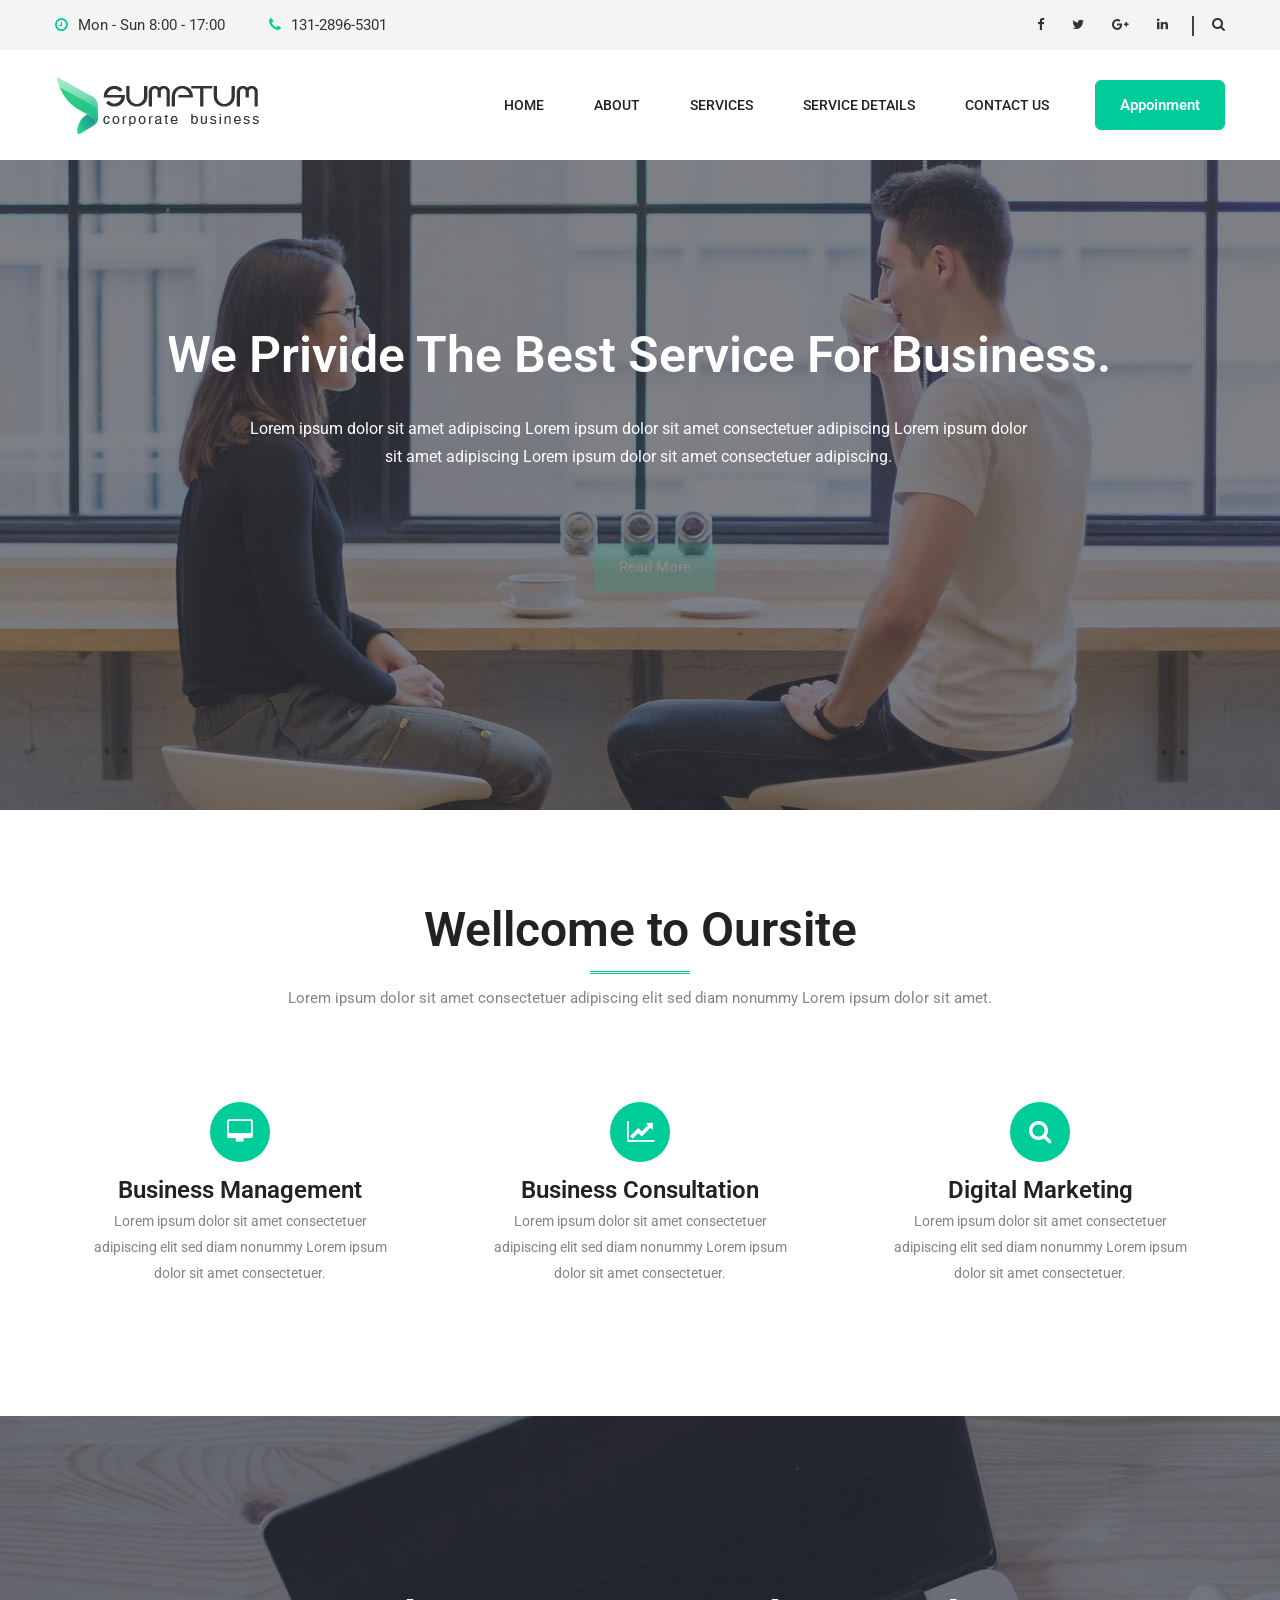
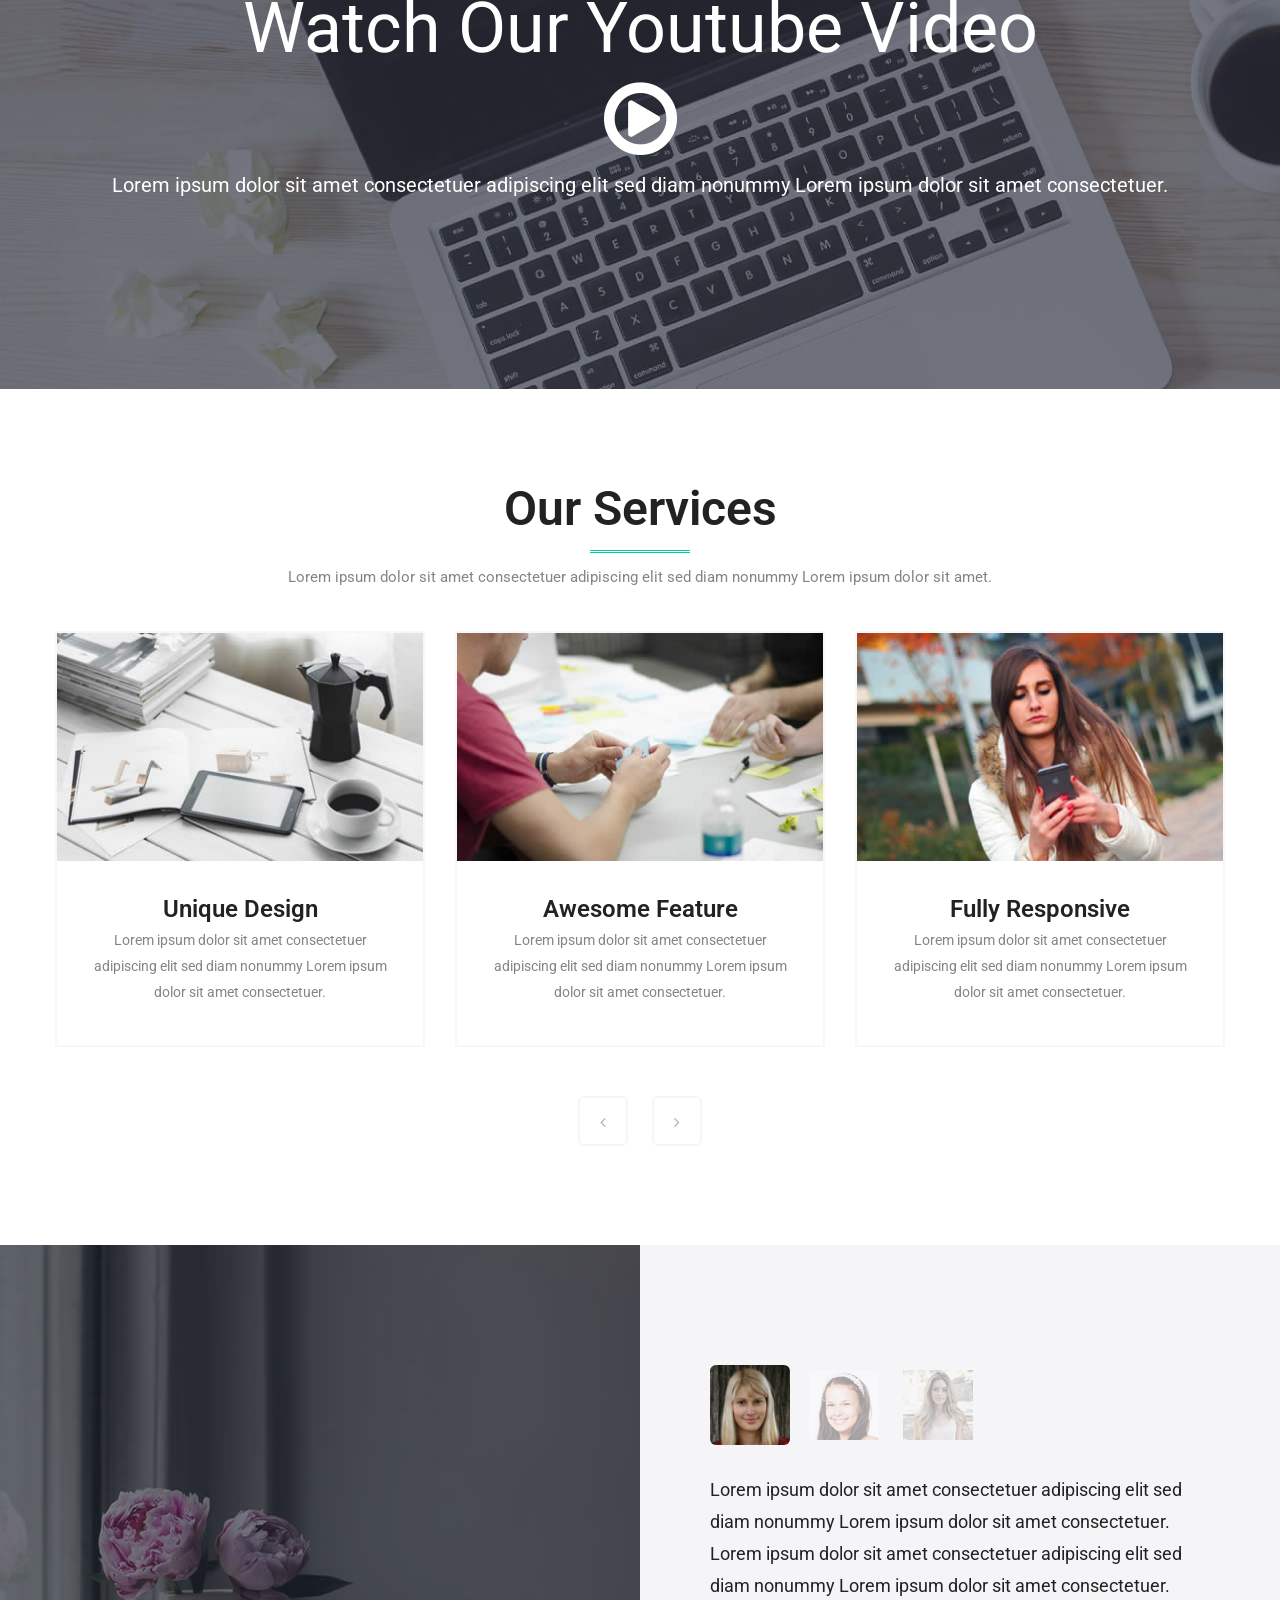
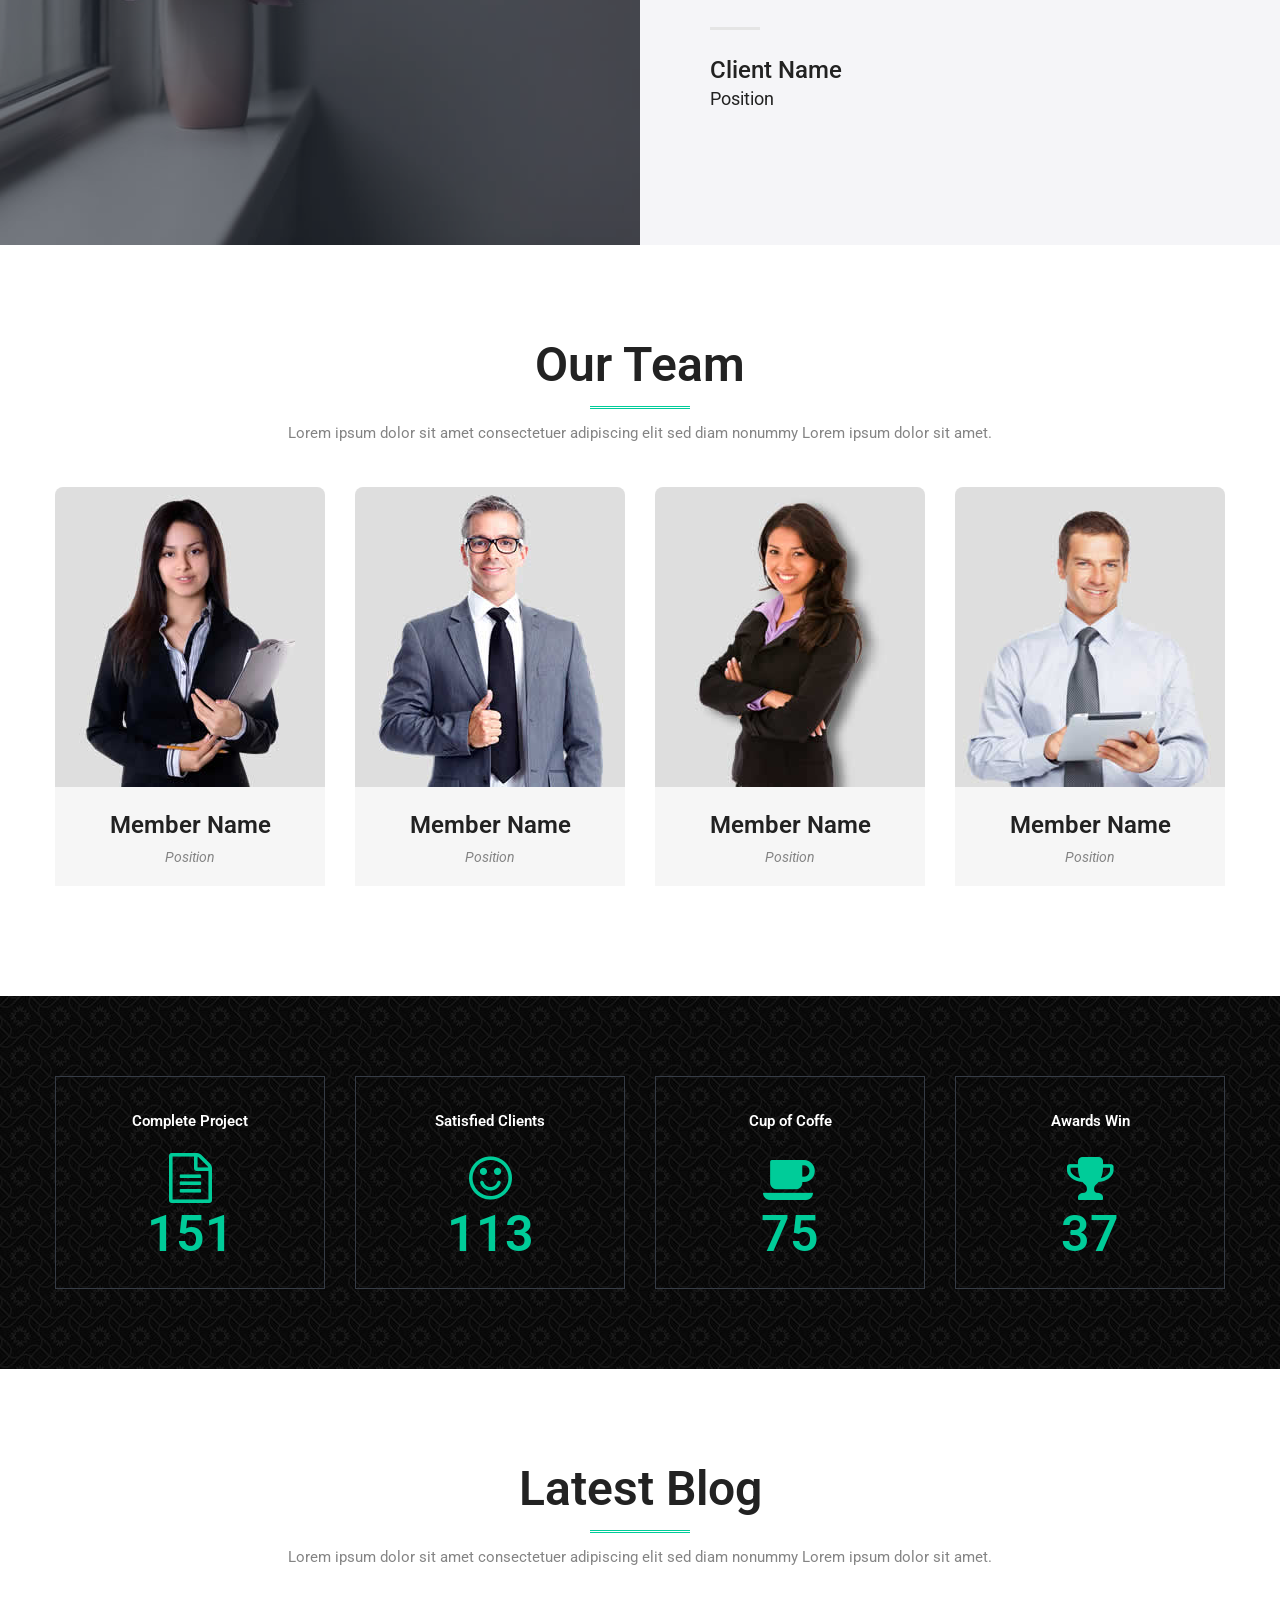
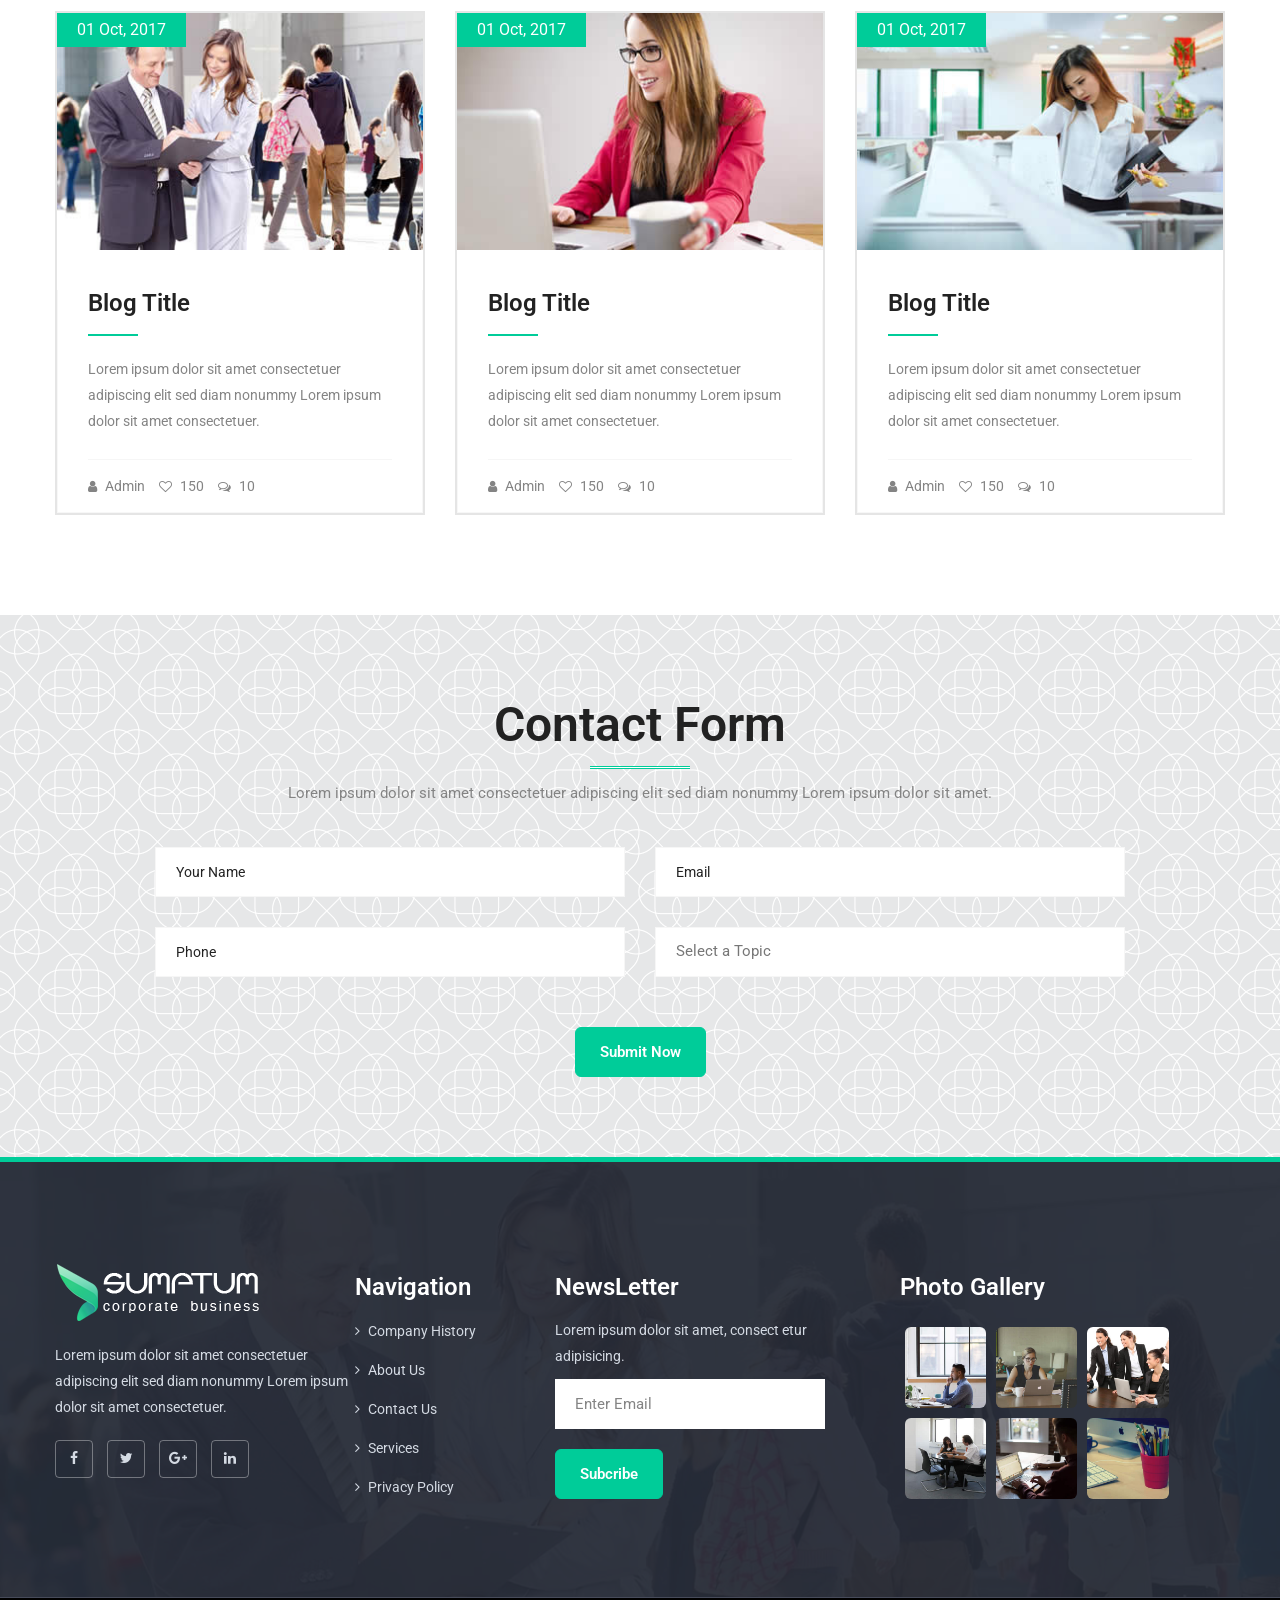
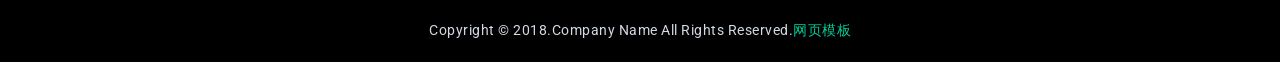
==== commit 1f373067: "修改顶部联系人" ====
--- a/index.html
+++ b/index.html
@@ -26,7 +26,7 @@
       <div class="top-left">
         <ul class="contact-links">
           <li><i class="fa fa-clock-o" aria-hidden="true"></i>Mon - Sun  8:00 - 17:00</li>
-          <li><i class="fa fa-phone" aria-hidden="true"></i>+01-123-456-789</li>
+          <li><i class="fa fa-phone" aria-hidden="true"></i>131-2896-5301</li>
         </ul>
       </div>
       <div class="top-right clearfix">
